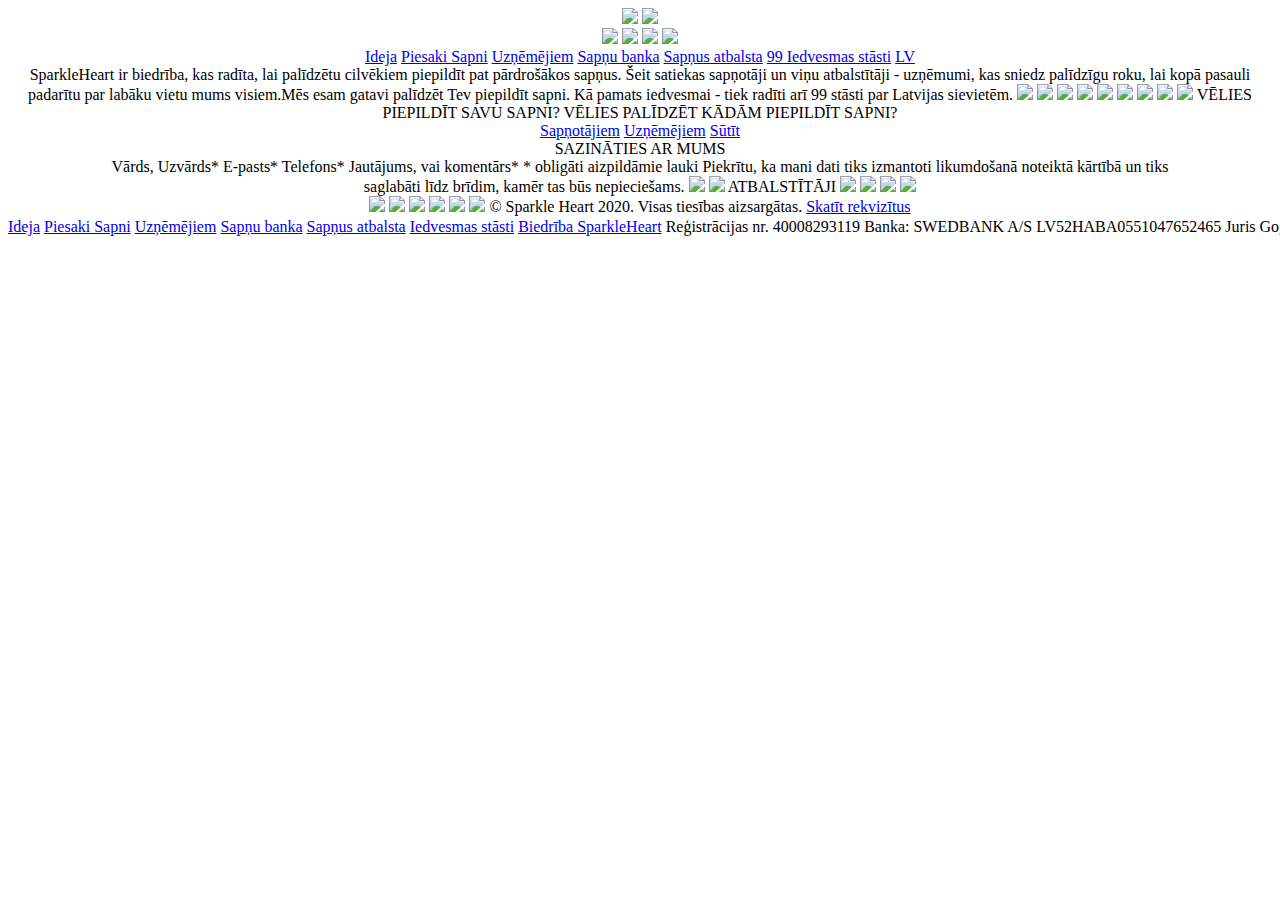
==== index.html @ dd28298d "Add files via upload" ====
<!DOCTYPE html>
<html>
<head>
    <meta charset="utf-8">
    <meta http-equiv="X-UA-Compatible" content="IE=edge">
    <title>Romāns Šardakovs</title>
    <meta name="viewport" content="width=device-width, initial-scale=1.0, maximum-scale=1.0">
    <link rel="shortcut icon" href="assets\img\favicon.ico">
    <link rel="stylesheet" type="text/css" media="screen" href="assets\css\style.css">
    <script src="assets\js\theme.js"></script>
</head>
<body>
    <center>
        <div class="container">
            
            <img id="video_img" src="assets\img\Sparkle_Video_1.png">
            <img id="top-ripped-rectangle" src="assets\img\vectors\Union.png">
            <div class="circle" id="circle_on_video"></div>
            <img id="vector-on-video" src="assets\img\vectors\Vector.png">
            <img id="black-logo" src="assets\img\BlackLogo 3.png">
            <img id="menu" src="assets\img\vectors\menu_tablet.png">
            <img id="cross" src="assets\img\vectors\cross.png">

            <div onClick="return false;">
                <a class="top-links" id="ideja" href="#"> Ideja</a>
                <a class="top-links" id="piesaki-sapni" href="#"> Piesaki Sapni</a>
                <a class="top-links" id="uznemejiem" href="#"> Uzņēmējiem</a>
                <a class="top-links" id="sapnu-banka" href="#"> Sapņu banka</a>
                <a class="top-links" id="sapnus-atbalsta" href="#"> Sapņus atbalsta</a>
                <a class="top-links" id="iedvesmas-stasti" href="#"> 99 Iedvesmas stāsti</a>
                <a class="top-links" id="lv" href="#"> LV</a>
            </div>

            <h id="long-text" class="montserrat-500"> SparkleHeart ir biedrība, kas radīta, lai palīdzētu cilvēkiem piepildīt pat
                pārdrošākos sapņus. Šeit satiekas sapņotāji un viņu atbalstītāji -
                uzņēmumi, kas sniedz palīdzīgu roku, lai kopā pasauli padarītu par
                labāku vietu mums visiem.Mēs esam gatavi palīdzēt Tev piepildīt sapni.
                Kā pamats iedvesmai - tiek radīti arī 99 stāsti par Latvijas sievietēm.
            </h>

            <img id="zanda-1" src="assets\img\Zanda_1.png">
            <img id="sibilla-4" src="assets\img\Sibilla_4.png">
            <img id="brinuma-meita-15" src="assets\img\Brinuma_meita-15.png">
            <img id="alina-1-1" src="assets\img\Alina_1_1.png">
            <img id="anda-2-1" src="assets\img\Anda_2_1.png">
            <img id="mobile-ripped-6-7" src="assets\img\mobile_ripped_6_7.png">
            <img id="mobile-ripped-6-8" src="assets\img\mobile_ripped_6_8.png">
            <img id="ripped-6-8" src="assets\img\ripped_6_8.png">
            <img id="ripped-6-7" src="assets\img\ripped_6_7.png">

            <h class="oswald-500" id="top-button-text-1">
                VĒLIES PIEPILDĪT SAVU SAPNI?</h>
            <h class="oswald-500" id="top-button-text-2">
                VĒLIES PALĪDZĒT KĀDĀM PIEPILDĪT SAPNI?</h>

            <div class="circle" id="left-circle-1"></div>
            <div class="circle" id="left-circle-2"></div>
            <div id="left-rectangle"></div>

            <div class="circle" id="right-circle-1"></div>
            <div class="circle" id="right-circle-2"></div>
            <div id="right-rectangle"></div>

            <div class="circle" id="down-circle-1"></div>
            <div class="circle" id="down-circle-2"></div>
            <div id="down-rectangle"></div>

            <div onClick="return false;">
                <a class="montserrat-500" id="text-left-button" href="#"> Sapņotājiem</a>
                <a class="montserrat-500" id="text-right-button" href="#"> Uzņēmējiem</a>
                <a class="montserrat-500" id="text-small-button" href="#"> Sūtīt</a>
            </div>

            <h class="oswald-500" id="contact"> SAZINĀTIES AR MUMS</h>

            <div id="rectangle-33"></div>
            <div id="rectangle-34"></div>
            <div id="rectangle-34-long"></div>
            <div id="rectangle-35"></div>
            <div id="rectangle-44"></div>

            <h class="montserrat-500" id="name" > Vārds, Uzvārds*</h>
            <h class="montserrat-500" id="e-mail" > E-pasts*</h>
            <h class="montserrat-500" id="phone" > Telefons*</h>
            <h class="montserrat-500" id="comment" > Jautājums, vai komentārs*</h>
            <h class="montserrat-500" id="mandatory-fields" > * obligāti aizpildāmie lauki</h>
            <h class="montserrat-500" id="data" > Piekrītu, ka mani dati tiks izmantoti likumdošanā noteiktā kārtībā un tiks<br>
                saglabāti līdz brīdim, kamēr tas būs nepieciešams.</h>

            <img id="mobile-subtract" src="assets\img\vectors\mobile_subtract.png">
            <img id="subtract" src="assets\img\vectors\Subtract.png">
            <h class="oswald-500" id="down-text"> ATBALSTĪTĀJI</h>

            <img id="down-logo-1" src="assets\img\getlogo_1.png">
            <img id="down-logo-2" src="assets\img\vectors\Group_logo.png">
            <img id="down-logo-3" src="assets\img\logo1_1.png">
            <img id="down-logo-4" src="assets\img\Citybee-logo 1.png">

            <footer class="mobile-footer">
                <img id="footer-union" src="assets\img\vectors\footer_Union.png">
                <img id="tablet-footer-union" src="assets\img\vectors\tablet_footer_union.png">
                <img id="mobile-footer-union" src="assets\img\vectors\mobile_footer_union.png">
                <img id="footer-logo" src="assets\img\GoldenV2Logo_3.png">
                <img id="tablet-footer-logo" src="assets\img\GoldenV2Logo_3_tablet.png">
                <img id="mobile-footer-logo" src="assets\img\GoldenV2Logo_3_mobile.png">
                <h class="montserrat-500" id="footer-rights"> © Sparkle Heart 2020. Visas tiesības aizsargātas.</h>
                <a class="right-footer" id="props" href="#">Skatīt rekvizītus</a>

                <div onClick="return false;" style="white-space: nowrap;">
                    <a class="footer-links" id="footer-ideja" href="#"> Ideja</a>
                    <a class="footer-links" id="footer-piesaki-sapni" href="#"> Piesaki Sapni</a>
                    <a class="footer-links" id="footer-uznemejiem" href="#"> Uzņēmējiem</a>
                    <a class="footer-links" id="footer-sapnu-banka" href="#"> Sapņu banka</a>
                    <a class="footer-links" id="footer-sapnus-atbalsta" href="#"> Sapņus atbalsta</a>
                    <a class="footer-links" id="footer-iedvesmas-stasti" href="#"> Iedvesmas stāsti</a>

                    <a class="mid-footer" id="sparkleheart" href="#"> Biedrība SparkleHeart</a>
                    <h class="mid-footer" id="registration"> Reģistrācijas nr. 40008293119</h>
                    <h class="mid-footer" id="bank"> Banka: SWEDBANK A/S</h>
                    <h class="mid-footer" id="bank-account"> LV52HABA0551047652465</h>

                    <h class="right-footer" id="juris"> Juris Gogulis</h>
                    <h class="right-footer" id="footer-e-mail"> juris.gogulis@sparkleheart.org</h>
                    <h class="right-footer" id="footer-phone"> +37126890034</h>
                    <a class="right-footer" id="adress" href="#"> Biķernieku iela 24a - 5, LV-1006</a>
                    <a class="right-footer" id="politics" href="#"> Privātuma politika</a>

                    <a href="#"><img id="facebook" src="assets\img\vectors\desktop_facebook.png"></a>
                    <a href="#"><img id="instagram" src="assets\img\vectors\desktop_instagram.png"></a>
                    <a href="#"><img id="tablet-facebook" src="assets\img\vectors\tablet_facebook.png"></a>
                    <a href="#"><img id="tablet-instagram" src="assets\img\vectors\tablet_instagram.png"></a>
                </div>

            </footer>
        </div>
    </center>
</body>
</html>
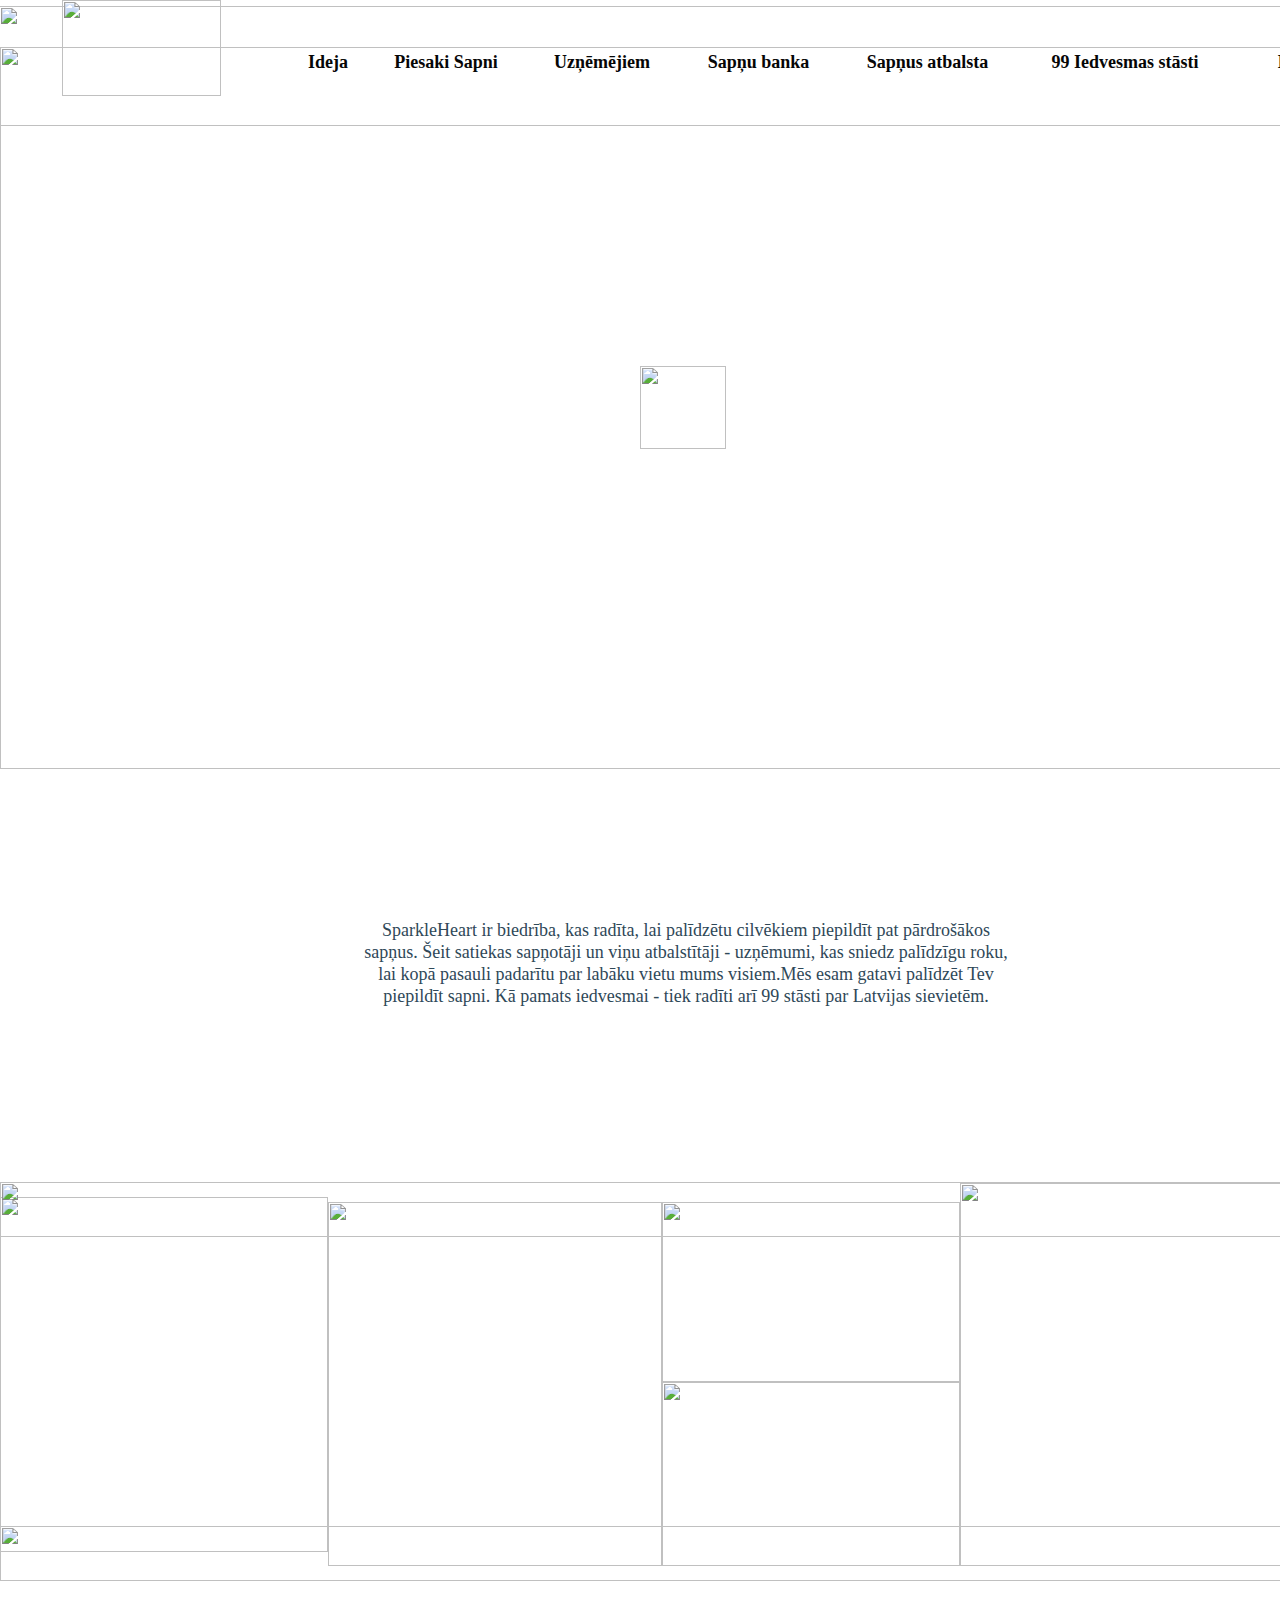
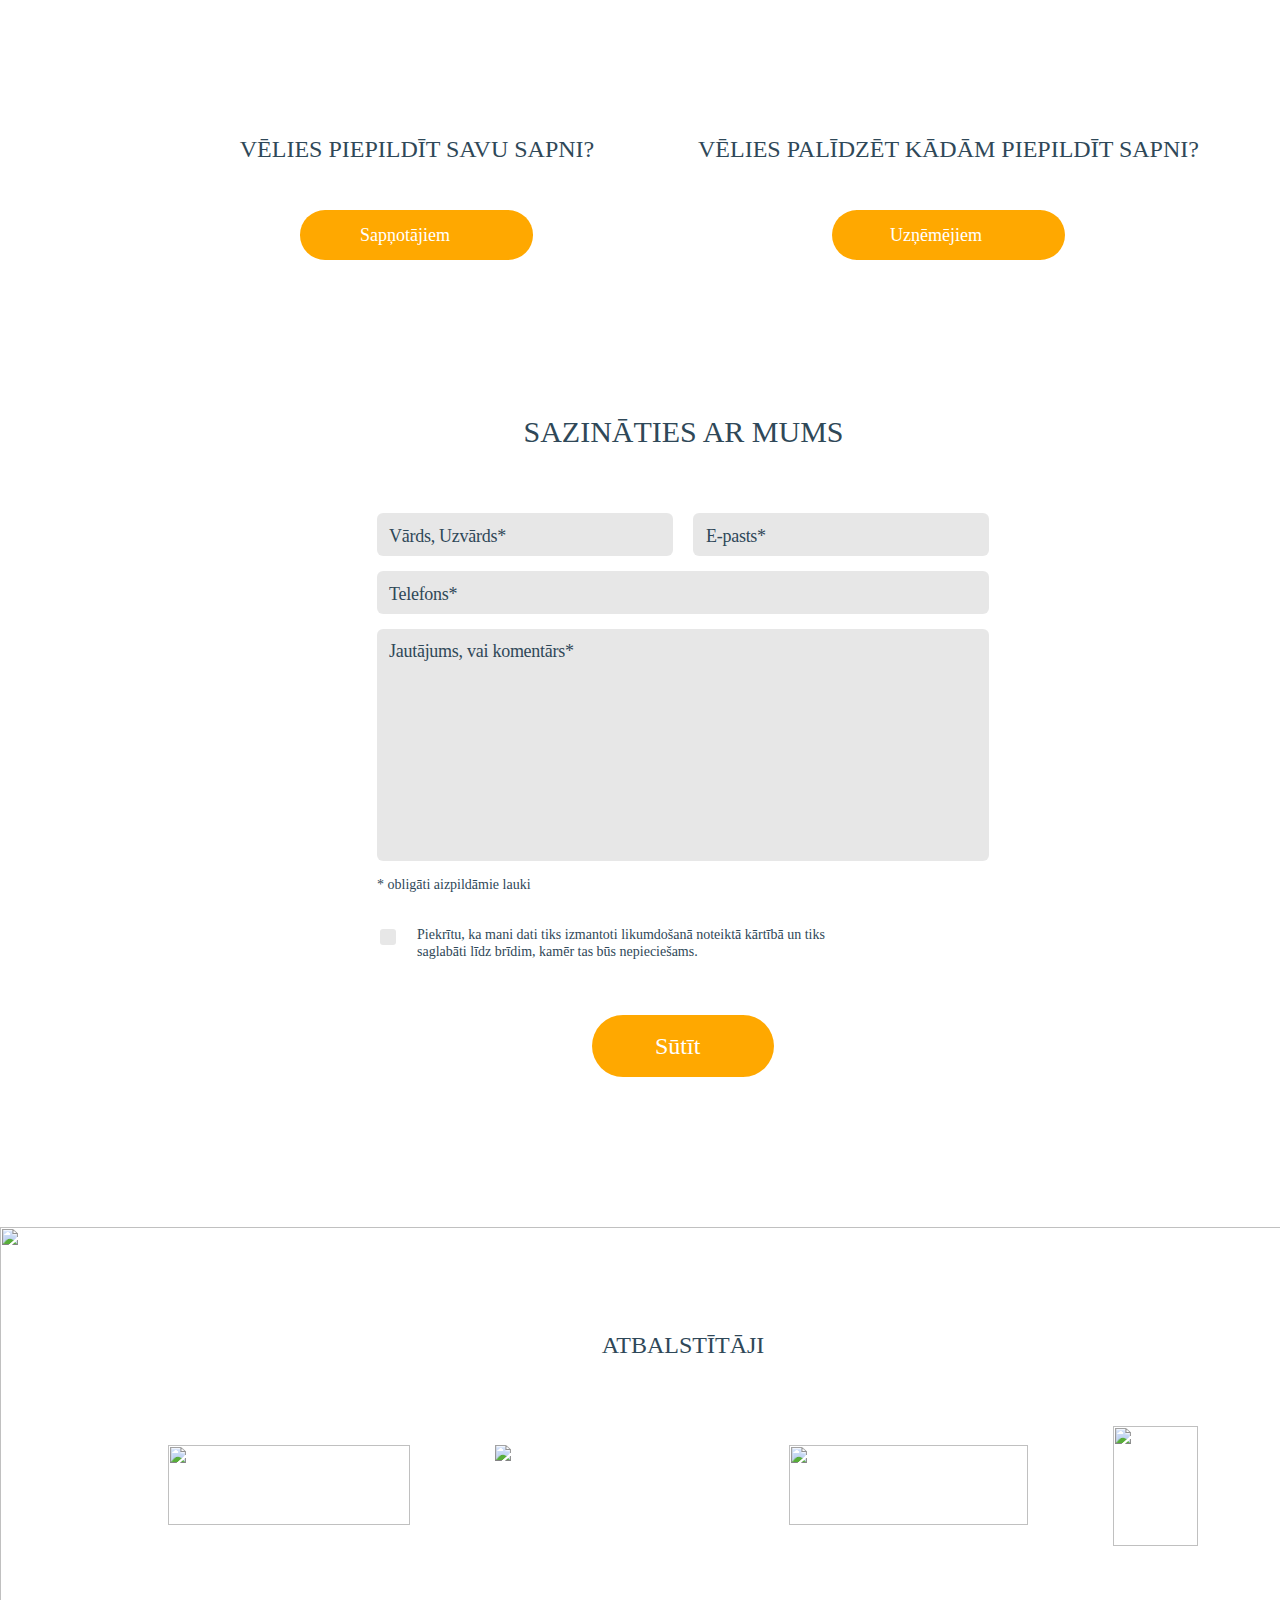
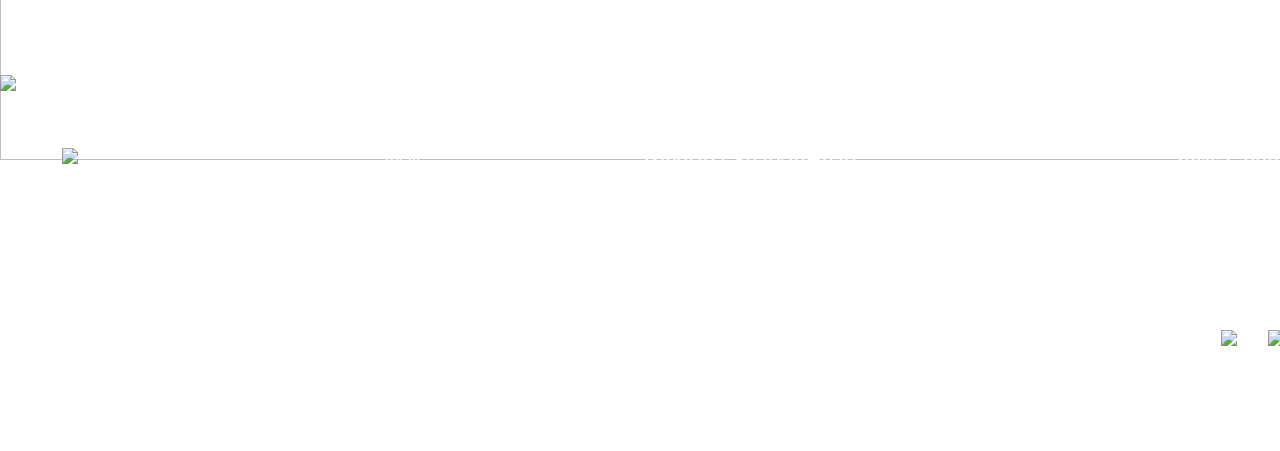
==== commit 05d74c36: "Update index.html" ====
--- a/index.html
+++ b/index.html
@@ -6,7 +6,7 @@
     <title>Romāns Šardakovs</title>
     <meta name="viewport" content="width=device-width, initial-scale=1.0, maximum-scale=1.0">
     <link rel="shortcut icon" href="assets\img\favicon.ico">
-    <link rel="stylesheet" type="text/css" media="screen" href="assets\css\style.css">
+    <link rel="stylesheet" type="text/css" media="screen" href="style.css">
     <script src="assets\js\theme.js"></script>
 </head>
 <body>
@@ -135,4 +135,4 @@
         </div>
     </center>
 </body>
-</html>+</html>
--- a/style.css
+++ b/style.css
@@ -0,0 +1,2322 @@
+/** {
+  background: #000 !important;
+  color: #0f0 !important;
+  outline: solid #f00 1px !important;
+}
+*/
+@font-face{
+    font-family: Montserrat;
+    src: url('Montserrat-VariableFont_wght.ttf') format('truetype');
+    font-weight: 400;
+}
+
+@font-face{
+    font-family: Oswald;
+    src: url('Oswald-VariableFont_wght.ttf') format('truetype');
+    font-weight: 500;
+}
+
+html,body{
+    margin: 0;
+    padding: 0;
+}
+
+.montserrat-500{
+    font-family: 'Montserrat';
+    font-style: normal;
+    font-weight: 500;
+}
+
+.oswald-500{
+    font-family: 'Oswald';
+    font-style: normal;
+    font-weight: 500;
+}
+
+.circle{
+    border-radius: 50%;
+    background: #FFA800;
+}
+
+a{
+    text-decoration: none;
+    color: #060606;
+}
+
+.container{
+    position: relative;
+    width: 1366px;
+    height: 3651px;
+    background: #FFFFFF;
+
+    overflow-x: hidden;
+}
+
+footer{
+    position: absolute;
+    width: 1366px;
+    height: 376px;
+    left: 0px;
+    top: 3275px;
+}
+
+#black-logo{
+    position: absolute;
+    width: 159px;
+    height: 96px;
+    left: 62px;
+}
+
+#menu{
+    display: none;
+}
+
+#cross{
+    display: none;
+}
+
+.top-links{
+    position: absolute;
+    top: 51px;
+
+    font-family: 'Montserrat';
+    font-style: normal;
+    font-weight: bold;
+    font-size: 18px;
+    line-height: 22px;
+
+    color: #060606;
+}
+
+#ideja{
+    width: 46px;
+    height: 24px;
+    left: 305px;
+}
+
+#piesaki-sapni{
+    width: 130px;
+    height: 24px;
+    left: 381px;
+}
+
+#uznemejiem{
+    width: 120px;
+    height: 24px;
+    left: 542px;
+}
+
+#sapnu-banka{
+    width: 123px;
+    height: 45px;
+    left: 697px;
+}
+
+#sapnus-atbalsta{
+    width: 153px;
+    height: 45px;
+    left: 851px;
+}
+
+#iedvesmas-stasti{
+    width: 188px;
+    height: 29px;
+    left: 1031px;
+}
+
+#lv{
+    width: 29px;
+    height: 29px;
+    left: 1275px;
+}
+
+#video_img{
+    position: absolute;
+    width: 1366px;
+    height: 722px;
+    left: 0px;
+    top: 47px;
+}
+
+#top-ripped-rectangle{
+    position: absolute;
+    width: 1367px;
+    height: 120px;
+    left: -1px;
+    top: 5.8px;
+}
+
+#circle_on_video{
+    position: absolute;
+    width: 80px;
+    height: 80px;
+    left: 643px;
+    top: 368px;
+
+    background: #FFFFFF;
+}
+
+#vector-on-video{
+    position: absolute;
+    width: 86px;
+    height: 83px;
+    left: 640px;
+    top: 366px;
+}
+
+#long-text{
+
+
+    position: absolute;
+    width: 654px;
+    height: 114px;
+    left: 359px;
+    top: 919px;
+
+    font-weight: 400;
+    font-size: 18px;
+    line-height: 22px;
+    text-align: center;
+
+    color: #2F4858;
+}
+
+#zanda-1{
+    position: absolute;
+    width: 328px;
+    height: 355px;
+    left: 0px;
+    top: 1197px;
+}
+
+#sibilla-4{
+    position: absolute;
+    width: 334px;
+    height: 364px;
+    left: 328px;
+    top: 1202px;
+}
+
+#brinuma-meita-15{
+    position: absolute;
+    width: 298px;
+    height: 180px;
+    left: 662px;
+    top: 1202px;
+}
+
+#alina-1-1{
+    position: absolute;
+    width: 298px;
+    height: 184px;
+    left: 662px;
+    top: 1382px;
+}
+
+#anda-2-1{
+    position: absolute;
+    width: 406px;
+    height: 383px;
+    left: 960px;
+    top: 1183px;
+}
+
+#mobile-ripped-6-7{
+    display: none;
+}
+
+#mobile-ripped-6-8{
+    display: none;
+}
+
+#ripped-6-7{
+    position: absolute;
+    width: 1366px;;
+    height: 55px;
+    left: 0px;
+    top: 1182.2px;
+}
+
+#ripped-6-8{
+    position: absolute;
+    width: 1366px;
+    height: 55px;
+    left: 0px;
+    top: 1526px;
+}
+
+/*VĒLIES PIEPILDĪT SAVU SAPNI?*/
+#top-button-text-1{
+    position: absolute;
+    width: 394px;
+    height: 29px;
+    left: 220px;
+    top: 1731px;
+
+    font-size: 24px;
+    line-height: 36px;
+    text-align: center;
+
+    color: #2F4858;
+}
+
+/*VĒLIES PALĪDZĒT KĀDĀM PIEPILDĪT SAPNI?*/
+#top-button-text-2{
+    white-space: nowrap;
+
+    position: absolute;
+    width: 500px;
+    height: 29px;
+    left: 698px;
+    top: 1731px;
+
+    font-size: 24px;
+    line-height: 36px;
+    text-align: center;
+
+    color: #2F4858;
+}
+
+#left-circle-1{
+    position: absolute;
+    width: 50.33px;
+    height: 50px;
+    left: 300px;
+    top: 1810px;
+}
+
+#left-circle-2{
+    position: absolute;
+    width: 50.33px;
+    height: 50px;
+    left: 482.67px;
+    top: 1810px;
+}
+
+#left-rectangle{
+    position: absolute;
+    width: 182.67px;
+    height: 50px;
+    left: 325.17px;
+    top: 1810px;
+
+    background: #FFA800;
+}
+
+#right-circle-1{
+    position: absolute;
+    width: 49.99px;
+    height: 50px;
+    left: 832px;
+    top: 1810px;
+}
+
+#right-circle-2{
+    position: absolute;
+    width: 49.99px;
+    height: 50px;
+    left: 1015.01px;
+    top: 1810px;
+}
+
+#right-rectangle{
+    position: absolute;
+    width: 184.63px;
+    height: 50px;
+    left: 856.19px;
+    top: 1810px;
+
+    background: #FFA800;
+}
+
+#down-circle-1{
+    position: absolute;
+    width: 62px;
+    height: 62px;
+    left: 592px;
+    top: 2615px;
+}
+
+#down-circle-2{
+    position: absolute;
+    width: 62px;
+    height: 62px;
+    left: 712px;
+    top: 2615px;
+}
+
+#down-rectangle{
+    position: absolute;
+    width: 121px;
+    height: 62px;
+    left: 623px;
+    top: 2615px;
+
+    background: #FFA800;
+}
+
+/*Sapņotājiem*/
+#text-left-button{
+    position: absolute;
+    width: 233px;
+    height: 50px;
+    left: 360px;
+    top: 1810px;
+
+    font-size: 18px;
+    line-height: 22px;
+    display: flex;
+    align-items: center;
+    text-align: center;
+
+    color: #FFFFFF;
+}
+
+/*Uzņēmējiem*/
+#text-right-button{
+    position: absolute;
+    width: 233px;
+    height: 50px;
+    left: 890px;
+    top: 1810px;
+
+    font-size: 18px;
+    line-height: 22px;
+    display: flex;
+    align-items: center;
+    text-align: center;
+
+    color: #FFFFFF;
+}
+
+/*Sūtīt*/
+#text-small-button{
+    position: absolute;
+    width: 182px;
+    height: 62px;
+    left: 655px;
+    top: 2615px;
+
+    font-size: 24px;
+    line-height: 29px;
+    display: flex;
+    align-items: center;
+    text-align: center;
+
+    color: #FFFFFF;
+}
+
+/*SAZINĀTIES AR MUMS*/
+#contact{
+    position: absolute;
+    width: 819px;
+    height: 48px;
+    left: 274px;
+    top: 2010px;
+
+    font-size: 30px;
+    line-height: 44px;
+    text-align: center;
+
+    color: #2F4858;
+}
+
+#rectangle-33{
+    position: absolute;
+    width: 296px;
+    height: 43px;
+    left: 377px;
+    top: 2113px;
+
+    background: rgba(196, 196, 196, 0.4);
+    border-radius: 6px;
+}
+
+#rectangle-34{
+    position: absolute;
+    width: 296px;
+    height: 43px;
+    left: 693px;
+    top: 2113px;
+
+    background: rgba(196, 196, 196, 0.4);
+    border-radius: 6px;
+}
+
+#rectangle-34-long{
+    position: absolute;
+    width: 612px;
+    height: 43px;
+    left: 377px;
+    top: 2171px;
+
+    background: rgba(196, 196, 196, 0.4);
+    border-radius: 6px;
+}
+
+#rectangle-35{
+    position: absolute;
+    width: 612px;
+    height: 232px;
+    left: 377px;
+    top: 2229px;
+
+    background: rgba(196, 196, 196, 0.4);
+    border-radius: 6px;
+}
+
+/*Vārds, Uzvārds*/
+#name{
+    position: absolute;
+    width: 270px;
+    height: 20px;
+    left: 389px;
+    top: 2126px;
+
+    font-weight: 400;
+    font-size: 18px;
+    line-height: 22px;
+    display: flex;
+    align-items: center;
+    letter-spacing: -0.015em;
+
+    color: #2F4858;
+}
+
+/*E-pasts*/
+#e-mail{
+    position: absolute;
+    width: 270px;
+    height: 20px;
+    left: 706px;
+    top: 2126px;
+
+    font-weight: 400;
+    font-size: 18px;
+    line-height: 22px;
+    display: flex;
+    align-items: center;
+    letter-spacing: -0.015em;
+
+    color: #2F4858;
+}
+
+/*Telefons*/
+#phone{
+    position: absolute;
+    width: 573px;
+    height: 20px;
+    left: 389px;
+    top: 2184px;
+
+    font-weight: 400;
+    font-size: 18px;
+    line-height: 22px;
+    display: flex;
+    align-items: center;
+    letter-spacing: -0.015em;
+
+    color: #2F4858;
+}
+
+/*Jautājums, vai komentārs*/
+#comment{
+    position: absolute;
+    width: 587px;
+    height: 20px;
+    left: 389px;
+    top: 2241px;
+
+    font-weight: 400;
+    font-size: 18px;
+    line-height: 22px;
+    display: flex;
+    align-items: center;
+    letter-spacing: -0.015em;
+
+    color: #2F4858;
+}
+
+/*obligāti aizpildāmie lauki*/
+#mandatory-fields{
+    position: absolute;
+    width: 612px;
+    height: 25px;
+    left: 377px;
+    top: 2476px;
+    text-align: left;
+
+    font-weight: 400;
+    font-size: 14px;
+    line-height: 17px;
+
+    color: #2F4858;
+}
+
+/*Piekrītu, ka mani dati tiks izmantoti likumdošanā noteiktā kārtībā un tiks saglabāti līdz brīdim, kamēr tas būs nepieciešams.*/
+#data{
+    position: absolute;
+    width: 572px;
+    height: 39px;
+    left: 417px;
+    top: 2526px;
+    text-align: left;
+
+    font-weight: 400;
+    font-size: 14px;
+    line-height: 17px;
+
+    color: #2F4858;
+}
+
+#rectangle-44{
+    position: absolute;
+    width: 16px;
+    height: 16px;
+    left: 380px;
+    top: 2529px;
+
+    background: #E7E7E7;
+    border-radius: 3px;
+}
+
+#mobile-subtract{
+    display: none;
+}
+
+#subtract{
+    position: absolute;
+    width: 1366px;
+    height: 533.32px;
+    left: 0px;
+    top: 2827px;
+}
+
+/*ATBALSTĪTĀJI*/
+#down-text{
+    position: absolute;
+    width: 394px;
+    height: 29px;
+    left: 486px;
+    top: 2927px;
+
+    font-size: 24px;
+    line-height: 36px;
+    text-align: center;
+
+    color: #2F4858;
+}
+
+#down-logo-1{
+    position: absolute;
+    width: 241.95px;
+    height: 80px;
+    left: 168px;
+    top: 3045px;
+}
+
+#down-logo-2{
+    position: absolute;
+    left: 495px;
+    top: 3045px;
+}
+
+#down-logo-3{
+    position: absolute;
+    width: 84.77px;
+    height: 120px;
+    left: 1113px;
+    top: 3026px;
+}
+
+#down-logo-4{
+    position: absolute;
+    width: 238.96px;
+    height: 80px;
+    left: 789px;
+    top: 3045px;
+}
+
+#footer-union{
+    position: absolute;
+    left: 0%;
+    right: 0%;
+    top: 0%;
+    bottom: 0%;
+}
+
+#tablet-footer-union{
+    display: none;
+}
+
+#tablet-footer-logo{
+    display: none;
+}
+
+#mobile-footer-union{
+    display: none;
+}
+
+#mobile-footer-logo{
+    display: none;
+}
+
+#footer-logo{
+    position: absolute;
+    left: 4.54%;
+    right: 82.14%;
+    top: 19.41%;
+    bottom: 32.18%;
+}
+
+#props{
+    display: none;
+}
+
+/*© SparkleHeart 2020. Visas tiesības aizsargātas*/
+#footer-rights{
+    position: absolute;
+    left: 4.54%;
+    right: 82.14%;
+    top: 86.44%;
+    bottom: 3.46%;
+    text-align: left;
+
+    font-size: 14px;
+    line-height: 17px;
+
+    color: #FFFFFF;
+}
+
+.footer-links{
+    position: absolute;
+    left: 28%;
+    right: 70%;
+
+    font-family: 'Montserrat';
+    font-style: normal;
+    font-weight: 500;
+    font-size: 18px;
+    line-height: 22px;
+
+    color: #FFFFFF;
+}
+
+#footer-ideja{
+    left: 28.11%;
+    top: 18.88%;
+    bottom: 74.73%;
+}
+
+#footer-piesaki-sapni{
+    top: 30.85%;
+    bottom: 62.77%;
+}
+
+#footer-uznemejiem{
+    top: 42.82%;
+    bottom: 50.8%;
+}
+
+#footer-sapnu-banka{
+    top: 53.72%;
+    bottom: 34.31%;
+}
+
+#footer-sapnus-atbalsta{
+    top: 65.43%;
+    bottom: 22.61%;
+}
+
+#footer-iedvesmas-stasti{
+    top: 77.39%;
+    bottom: 14.89%;
+}
+
+.mid-footer{
+    position: absolute;
+    font-family: 'Montserrat';
+    font-style: normal;
+    font-weight: 500;
+    font-size: 18px;
+    line-height: 22px;
+
+    color: #FFFFFF;
+}
+
+/*Biedrība SparkleHeart*/
+#sparkleheart{
+    left: 47%;
+    right: 37.1%;
+    top: 18.62%;
+    bottom: 75%;
+
+    font-size: 24px;
+    line-height: 29px;
+}
+
+/*Reģistrācijas nr. 40008293119*/
+#registration{
+    left: 47.1%;
+    right: 37.1%;
+    top: 30.85%;
+    bottom: 62.77%;
+}
+
+/*Banka: SWEDBANK A/S*/
+#bank{
+    left: 46.8%;
+    right: 37.1%;
+    top: 39.89%;
+    bottom: 53.99%;
+}
+
+/*LV52HABA0551047652465*/
+#bank-account{
+    left: 47.1%;
+    right: 36%;
+    top: 48.4%;
+    bottom: 46.54%;
+}
+
+.right-footer{
+    position: absolute;
+
+    font-family: 'Montserrat';
+    font-style: normal;
+    font-weight: 500;
+    font-size: 18px;
+    line-height: 22px;
+    text-align: right;
+
+    color: #FFFFFF;
+}
+
+#juris{
+    left: 81.99%;
+    right: 4.69%;
+    top: 18.88%;
+    bottom: 69.15%;
+
+    font-size: 24px;
+    line-height: 29px;
+}
+
+#footer-e-mail{
+    left: 66.47%;
+    right: 4.75%;
+    top: 30.8%;
+    bottom: 63.3%;
+
+    font-size: 18.3px;
+}
+
+#footer-phone{
+    left: 86%;
+    right: 4.69%;
+    top: 39.89%;
+    bottom: 54.52%;
+
+    display: flex;
+    align-items: flex-end;
+}
+
+#adress{
+    left: 74.9%;
+    right: 4.69%;
+    top: 48.14%;
+    bottom: 46.01%;
+
+    font-size: 18.3px;
+
+    display: flex;
+    align-items: center;
+    text-align: right;
+}
+
+/*Privātuma politika*/
+#politics{
+    left: 81.55%;
+    right: 4.54%;
+    top: 90.96%;
+    bottom: 5.32%;
+
+    font-size: 14px;
+    line-height: 17px;
+}
+
+#facebook{
+    position: absolute;
+    left: 89.39%;
+    right: 9.3%;
+    top: 67.82%;
+    bottom: 22.61%;
+}
+
+#instagram{
+    position: absolute;
+    left: 92.83%;
+    right: 4.54%;
+    top: 67.82%;
+    bottom: 22.61%;
+}
+
+#tablet-facebook{
+    display: none;
+}
+
+#tablet-instagram{
+    display: none;
+}
+
+@media only screen and (max-width: 768px) {
+
+.container{
+    position: relative;
+    width: 768px;
+    height: 3021px;
+    background: #FFFFFF;
+
+    overflow-x: hidden;
+}
+
+footer{
+    position: absolute;
+    width: 768px;
+    height: 3021px;
+    left: 0px;
+    top: 0%;
+}
+
+#black-logo{
+    position: absolute;
+    width: 128px;
+    height: 82px;
+    left: 80px;
+    top: 0px;
+}
+
+.top-links{
+    display: none;
+}
+
+#cross{
+    display: none;
+}
+
+#menu{
+    position: absolute;
+    left: 86.33%;
+    right: 10.44%;
+    top: 1.16%;
+    bottom: 98.18%;
+
+    display: block;
+}
+
+#video_img{
+    position: absolute;
+    width: 768px;
+    height: 406px;
+    left: 0px;
+    top: 71px;
+}
+
+#top-ripped-rectangle{
+    position: absolute;
+    width: 1092.8px;
+    height: 74.01px;
+    left: -281.2px;
+    top: 25px;
+}
+
+#circle_on_video{
+    position: absolute;
+    width: 80px;
+    height: 80px;
+    left: 344px;
+    top: 235px;
+
+    background: #FFFFFF;
+}
+
+#vector-on-video{
+    position: absolute;
+    width: 86px;
+    height: 83px;
+    left: 341px;
+    top: 233px;
+}
+
+#long-text{
+    position: absolute;
+    width: 608px;
+    height: 140px;
+    left: 80px;
+    top: 627px;
+
+
+    font-weight: 400;
+    font-size: 18px;
+    line-height: 22px;
+    display: flex;
+    align-items: center;
+    text-align: center;
+
+    color: #2F4858;
+}
+
+#zanda-1{
+    position: absolute;
+    width: 184px;
+    height: 200px;
+    left: 0px;
+    top: 925px;
+}
+
+#sibilla-4{
+    position: absolute;
+    width: 188px;
+    height: 206px;
+    left: 184px;
+    top: 927px;
+}
+
+#brinuma-meita-15{
+    position: absolute;
+    width: 167px;
+    height: 102px;
+    left: 372px;
+    top: 927px;
+}
+
+#alina-1-1{
+    position: absolute;
+    width: 167px;
+    height: 104px;
+    left: 372px;
+    top: 1029px;
+}
+
+#anda-2-1{
+    position: absolute;
+    width: 229px;
+    height: 216px;
+    left: 539px;
+    top: 917px;
+}
+
+#ripped-6-7{
+    position: absolute;
+    width: 768px;
+    height: 31px;
+    left: 0px;
+    top: 917px;
+}
+
+#ripped-6-8{
+    position: absolute;
+    width: 768px;
+    height: 31px;
+    left: 0px;
+    top: 1110px;
+}
+
+/*VĒLIES PIEPILDĪT SAVU SAPNI?*/
+#top-button-text-1{
+    position: absolute;
+    width: 233px;
+    height: 29px;
+    left: 455px;
+    top: 1291px;
+
+    font-size: 18px;
+    line-height: 27px;
+    text-align: center;
+
+    color: #2F4858;
+}
+
+/*VĒLIES PALĪDZĒT KĀDĀM PIEPILDĪT SAPNI?*/
+#top-button-text-2{
+    position: absolute;
+    width: 233px;
+    height: 54px;
+    left: 80px;
+    top: 1291px;
+
+    font-size: 18px;
+    line-height: 27px;
+    text-align: center;
+
+    color: #2F4858;
+}
+
+#left-circle-1{
+    position: absolute;
+    width: 50.33px;
+    height: 50px;
+    left: 80px;
+    top: 1395px;
+}
+
+#left-circle-2{
+    position: absolute;
+    width: 50.33px;
+    height: 50px;
+    left: 262.67px;
+    top: 1395px;
+}
+
+#left-rectangle{
+    position: absolute;
+    width: 182.67px;
+    height: 50px;
+    left: 105.17px;
+    top: 1395px;
+
+    background: #FFA800;
+}
+
+#right-circle-1{
+    position: absolute;
+    width: 49.99px;
+    height: 50px;
+    left: 455px;
+    top: 1395px;
+}
+
+#right-circle-2{
+    position: absolute;
+    width: 49.99px;
+    height: 50px;
+    left: 638.01px;
+    top: 1395px;
+}
+
+#right-rectangle{
+    position: absolute;
+    width: 184.63px;
+    height: 50px;
+    left: 479.19px;
+    top: 1395px;
+
+    background: #FFA800;
+}
+
+#down-circle-1{
+    position: absolute;
+    width: 62px;
+    height: 62px;
+    left: 292px;
+    top: 2163px;
+}
+
+#down-circle-2{
+    position: absolute;
+    width: 62px;
+    height: 62px;
+    left: 412px;
+    top: 2163px;
+}
+
+#down-rectangle{
+    position: absolute;
+    width: 121px;
+    height: 62px;
+    left: 323px;
+    top: 2163px;
+
+    background: #FFA800;
+}
+
+/*Sapņotājiem*/
+#text-left-button{
+    position: absolute;
+    width: 233px;
+    height: 50px;
+    left: 140px;
+    top: 1395px;
+
+    font-size: 18px;
+    line-height: 22px;
+    display: flex;
+    align-items: center;
+    text-align: center;
+
+    color: #FFFFFF;
+}
+
+/*Uzņēmējiem*/
+#text-right-button{
+    position: absolute;
+    width: 233px;
+    height: 50px;
+    left: 515px;
+    top: 1395px;
+
+    font-size: 18px;
+    line-height: 22px;
+    display: flex;
+    align-items: center;
+    text-align: center;
+
+    color: #FFFFFF;
+}
+
+/*Sūtīt*/
+#text-small-button{
+    position: absolute;
+    width: 182px;
+    height: 62px;
+    left: 355px;
+    top: 2163px;
+
+    font-size: 24px;
+    line-height: 29px;
+    display: flex;
+    align-items: center;
+    text-align: center;
+
+    color: #FFFFFF;
+}
+
+/*SAZINĀTIES AR MUMS*/
+#contact{
+    position: absolute;
+    width: 268px;
+    height: 35px;
+    left: 250px;
+    top: 1590px;
+
+    font-size: 30px;
+    line-height: 44px;
+    align-items: center;
+    text-align: center;
+
+    color: #2F4858;
+}
+
+#rectangle-33{
+    position: absolute;
+    width: 294.07px;
+    height: 40px;
+    left: 80px;
+    top: 1690px;
+
+    background: rgba(196, 196, 196, 0.4);
+    border-radius: 6px;
+}
+
+#rectangle-34{
+    position: absolute;
+    width: 294.07px;
+    height: 40px;
+    left: 393.93px;
+    top: 1690px;
+
+    background: rgba(196, 196, 196, 0.4);
+    border-radius: 6px;
+}
+
+#rectangle-34-long{
+    position: absolute;
+    width: 608px;
+    height: 40px;
+    left: 80px;
+    top: 1745px;
+
+    background: rgba(196, 196, 196, 0.4);
+    border-radius: 6px;
+}
+
+#rectangle-35{
+    position: absolute;
+    width: 608px;
+    height: 230px;
+    left: 80px;
+    top: 1800px;
+
+    background: rgba(196, 196, 196, 0.4);
+    border-radius: 6px;
+}
+
+/*Vārds, Uzvārds*/
+#name{
+    position: absolute;
+    width: 268.24px;
+    height: 18.6px;
+    left: 91.92px;
+    top: 1702.09px;
+
+    font-weight: 400;
+    font-size: 18px;
+    line-height: 22px;
+    display: flex;
+    align-items: center;
+    letter-spacing: -0.015em;
+
+    color: #2F4858;
+}
+
+/*E-pasts*/
+#e-mail{
+    position: absolute;
+    width: 268.24px;
+    height: 18.6px;
+    left: 406.85px;
+    top: 1702.09px;
+
+    font-weight: 400;
+    font-size: 18px;
+    line-height: 22px;
+    display: flex;
+    align-items: center;
+    letter-spacing: -0.015em;
+
+    color: #2F4858;
+}
+
+/*Telefons*/
+#phone{
+    position: absolute;
+    width: 569px;
+    height: 20px;
+    left: 92px;
+    top: 1757px;
+
+    font-weight: 400;
+    font-size: 18px;
+    line-height: 22px;
+    display: flex;
+    align-items: center;
+    letter-spacing: -0.015em;
+
+    color: #2F4858;
+}
+
+/*Jautājums, vai komentārs*/
+#comment{
+    position: absolute;
+    width: 583px;
+    height: 18px;
+    left: 92px;
+    top: 1812px;
+
+    font-weight: 400;
+    font-size: 18px;
+    line-height: 22px;
+    display: flex;
+    align-items: center;
+    letter-spacing: -0.015em;
+
+    color: #2F4858;
+}
+
+/*obligāti aizpildāmie lauki*/
+#mandatory-fields{
+    position: absolute;
+    width: 608px;
+    height: 19px;
+    left: 80px;
+    top: 2045px;
+
+    text-align: left;
+    font-weight: 400;
+    font-size: 14px;
+    line-height: 17px;
+
+    color: #2F4858;
+}
+
+/*Piekrītu, ka mani dati tiks izmantoti likumdošanā noteiktā kārtībā un tiks saglabāti līdz brīdim, kamēr tas būs nepieciešams.*/
+#data{
+    position: absolute;
+    width: 568px;
+    height: 39px;
+    left: 121px;
+    top: 2074px;
+
+    text-align: left;
+    font-weight: 400;
+    font-size: 14px;
+    line-height: 17px;
+
+    color: #2F4858;
+}
+
+#rectangle-44{
+    position: absolute;
+    width: 16px;
+    height: 16px;
+    left: 80px;
+    top: 2074px;
+
+    background: #E7E7E7;
+    border-radius: 3px;
+}
+
+#subtract{
+    position: absolute;
+    width: 768px;
+    height: 299.85px;
+    left: 0px;
+    top: 2375px;
+}
+
+/*ATBALSTĪTĀJI*/
+#down-text{
+    position: absolute;
+    width: 222px;
+    height: 34px;
+    left: 273px;
+    top: 2431px;
+
+    font-size: 24px;
+    line-height: 36px;
+    text-align: center;
+
+    color: #2F4858;
+}
+
+#down-logo-1{
+    position: absolute;
+    width: 144px;
+    height: 47px;
+    left: 80px;
+    top: 2501px;
+}
+
+#down-logo-2{
+    position: absolute;
+    width: 122px;
+    height: 47px;
+    left: 275px;
+    top: 2501px;
+}
+
+#down-logo-3{
+    position: absolute;
+    width: 49px;
+    height: 71px;
+    left: 639px;
+    top: 2490px;
+}
+
+#down-logo-4{
+    position: absolute;
+    width: 142px;
+    height: 47px;
+    left: 447px;
+    top: 2501px;
+}
+
+#footer-logo{
+    display: none;
+}
+
+.footer-links{
+    display: none;
+}
+
+#footer-union{
+    display: none;
+}
+
+#tablet-footer-union{
+    position: absolute;
+    left: 0%;
+    right: 0%;
+    top: 86.99%;
+    bottom: 0%;
+
+    display: block;
+}
+
+#tablet-footer-logo{
+    position: absolute;
+    left: 10.42%;
+    right: 68.49%;
+    top: 89.31%;
+    bottom: 5.33%;
+
+    display: block;
+}
+
+.mid-footer{
+    display: none;
+}
+
+/*© SparkleHeart 2020. Visas tiesības aizsargātas*/
+#footer-rights{
+    white-space: nowrap;
+
+    position: absolute;
+    left: 10.42%;
+    right: 340%;
+    top: 97.88%;
+    bottom: 1.66%;
+
+    font-size: 16px;
+    line-height: 20px;
+    word-spacing: 1px;
+
+    color: #FFFFFF;
+}
+
+#juris{
+    position: absolute;
+    left: 10.42%;
+    right: 69.4%;
+    top: 95.66%;
+    bottom: 3.34%;
+
+    font-family: 'Montserrat';
+    font-style: normal;
+    font-weight: 500;
+    font-size: 24px;
+    line-height: 29px;
+
+    color: #FFFFFF;
+}
+
+.right-footer{
+    position: absolute;
+
+    font-family: 'Montserrat';
+    font-style: normal;
+    font-weight: 500;
+    font-size: 18px;
+    line-height: 22px;
+    text-align: right;
+
+    color: #FFFFFF;
+}
+
+#footer-e-mail{
+    left: 46.61%;
+    right: 10.55%;
+    top: 90.76%;
+    bottom: 8.44%;
+
+    font-size: 18.3px;
+}
+
+#footer-phone{
+    left: 73%;
+    right: 10.55%;
+    top: 91.89%;
+    bottom: 7.41%;
+
+    display: flex;
+    align-items: flex-end;
+}
+
+#adress{
+    left: 53.1%;
+    right: 10.42%;
+    top: 92.92%;
+    bottom: 6.42%;
+
+    font-size: 18.3px;
+
+    display: flex;
+    align-items: center;
+    text-align: right;
+}
+
+#props{
+    left: 50%;
+    right: 10.42%;
+    top: 93.91%;
+    bottom: 5.33%;
+
+    letter-spacing: 0.5px;
+    font-weight: bold;
+    text-align: right;
+}
+
+/*Privātuma politika*/
+#politics{
+    left: 66.54%;
+    right: 10.55%;
+    top: 97.82%;
+    bottom: 1.66%;
+
+    letter-spacing: 0.1px;
+    font-size: 16px;
+    line-height: 20px;
+    text-align: right;
+}
+
+#facebook{
+    display: none;
+}
+
+#instagram{
+    display: none;
+}
+
+#tablet-facebook{
+    position: absolute;
+    left: 80.21%;
+    right: 18.16%;
+    top: 95.83%;
+    bottom: 3.34%;
+
+    display: block;
+}
+
+#tablet-instagram{
+    position: absolute;
+    left: 86.33%;
+    right: 10.42%;
+    top: 95.83%;
+    bottom: 3.34%;
+
+    display: block;
+}
+}
+
+@media only screen and (max-width: 320px) {
+
+.container{
+    position: relative;
+    width: 320px;
+    height: 2971px;
+    background: #FFFFFF;
+
+    overflow-x: hidden;
+}
+
+.mobile-footer{
+    position: absolute;
+    width: 320px;
+    height: 483px;
+    left: 0px;
+    top: 2488px;
+}
+
+.top-links{
+    display: none;
+}
+
+#black-logo{
+    position: absolute;
+    width: 78px;
+    height: auto;
+    left: 20px;
+    top: 0px;
+}
+
+#menu{
+    display: none;
+}
+
+#cross{
+    position: absolute;
+    width: 15px;
+    height: 15px;
+    left: 285px;
+    top: 18px;
+
+    display: block;
+}
+
+#video_img{
+    position: absolute;
+    width: 320px;
+    height: 169px;
+    left: 0px;
+    top: 49px;
+}
+
+#top-ripped-rectangle{
+    position: absolute;
+    width: 764.28px;
+    height: 67.09px;
+    left: -211px;
+    top: -4px;
+}
+
+#circle_on_video{
+    position: absolute;
+    width: 46.51px;
+    height: 46.51px;
+    left: 136.74px;
+    top: 111.53px;
+
+    background: #FFFFFF;
+}
+
+#vector-on-video{
+    position: absolute;
+    width: 50px;
+    height: 48.26px;
+    left: 135px;
+    top: 110.37px;
+}
+
+#long-text{
+    position: absolute;
+    width: 280px;
+    height: 124px;
+    left: 20px;
+    top: 298px;
+
+    font-weight: 400;
+    font-size: 12px;
+    line-height: 15px;
+    text-align: center;
+
+    color: #2F4858;
+}
+
+#zanda-1{
+    position: absolute;
+    width: 168px;
+    height: 183px;
+    left: 0px;
+    top: 676px;
+}
+
+#sibilla-4{
+    position: absolute;
+    width: 167px;
+    height: 183px;
+    left: 168px;
+    top: 676px;
+}
+
+#brinuma-meita-15{
+    position: absolute;
+    width: 136px;
+    height: 82px;
+    left: 0px;
+    top: 509px;
+}
+
+#alina-1-1{
+    position: absolute;
+    width: 136px;
+    height: 85px;
+    left: 0px;
+    top: 591px;
+}
+
+#anda-2-1{
+    position: absolute;
+    width: 184px;
+    height: 174px;
+    left: 136px;
+    top: 502px;
+}
+
+#ripped-6-7{
+    display: none;
+}
+
+#ripped-6-8{
+    display: none;
+}
+
+#mobile-ripped-6-7{
+    position: absolute;
+    width: 320px;
+    height: 24px;
+    left: 0px;
+    top: 500px;
+
+    display: block;
+}
+
+#mobile-ripped-6-8{
+    position: absolute;
+    width: 320px;
+    height: 25px;
+    left: 0px;
+    top: 834px;
+
+    display: block;
+}
+
+/*VĒLIES PIEPILDĪT SAVU SAPNI?*/
+#top-button-text-1{
+    position: absolute;
+    width: 320px;
+    height: 29px;
+    left: 0px;
+    top: 979px;
+
+
+    font-size: 18px;
+    line-height: 27px;
+    text-align: center;
+
+    color: #2F4858;
+}
+
+/*VĒLIES PALĪDZĒT KĀDĀM PIEPILDĪT SAPNI?*/
+#top-button-text-2{
+    position: absolute;
+    width: 280px;
+    height: 55px;
+    left: 20px;
+    top: 1168px;
+
+    font-size: 18px;
+    line-height: 27px;
+    text-align: center;
+
+    color: #2F4858;
+}
+
+#left-circle-1{
+    position: absolute;
+    width: 50.33px;
+    height: 50px;
+    left: 47px;
+    top: 1038px;
+}
+
+#left-circle-2{
+    position: absolute;
+    width: 50.33px;
+    height: 50px;
+    left: 229.67px;
+    top: 1038px;
+}
+
+#left-rectangle{
+   position: absolute;
+    width: 182.67px;
+    height: 50px;
+    left: 72.17px;
+    top: 1038px;
+
+    background: #FFA800;
+}
+
+#right-circle-1{
+    position: absolute;
+    width: 49.99px;
+    height: 50px;
+    left: 47px;
+    top: 1253px;
+}
+
+#right-circle-2{
+    position: absolute;
+    width: 49.99px;
+    height: 50px;
+    left: 230.01px;
+    top: 1253px;
+}
+
+#right-rectangle{
+    position: absolute;
+    width: 184.63px;
+    height: 50px;
+    left: 71.19px;
+    top: 1253px;
+
+    background: #FFA800;
+}
+
+#down-circle-1{
+    position: absolute;
+    width: 47.69px;
+    height: 47.69px;
+    left: 90px;
+    top: 1924.15px;
+
+}
+
+#down-circle-2{
+    position: absolute;
+    width: 47.69px;
+    height: 47.69px;
+    left: 182.31px;
+    top: 1924.15px;
+}
+
+#down-rectangle{
+    position: absolute;
+    width: 93.08px;
+    height: 47.69px;
+    left: 113.85px;
+    top: 1924.15px;
+
+
+    background: #FFA800;
+}
+
+/*Sapņotājiem*/
+#text-left-button{
+    position: absolute;
+    width: 233px;
+    height: 50px;
+    left: 105px;
+    top: 1038px;
+
+    font-size: 18px;
+    line-height: 22px;
+    display: flex;
+    align-items: center;
+    text-align: center;
+
+    color: #FFFFFF;
+}
+
+/*Uzņēmējiem*/
+#text-right-button{
+    position: absolute;
+    width: 233px;
+    height: 50px;
+    left: 105px;
+    top: 1253px;
+
+    font-size: 18px;
+    line-height: 22px;
+    display: flex;
+    align-items: center;
+    text-align: center;
+
+    color: #FFFFFF;
+}
+
+/*Sūtīt*/
+#text-small-button{
+    position: absolute;
+    width: 140px;
+    height: 48px;
+    left: 140px;
+    top: 1924px;
+
+    font-size: 18px;
+    line-height: 22px;
+    display: flex;
+    align-items: center;
+    text-align: center;
+
+    color: #FFFFFF;
+}
+
+/*SAZINĀTIES AR MUMS*/
+#contact{
+    position: absolute;
+    width: 280px;
+    height: 35px;
+    left: 20px;
+    top: 1423px;
+
+    font-size: 24px;
+    line-height: 36px;
+    text-align: center;
+
+    color: #2F4858;
+}
+
+#rectangle-33{
+    position: absolute;
+    width: 280px;
+    height: 35px;
+    left: 20px;
+    top: 1488px;
+
+    background: rgba(196, 196, 196, 0.4);
+    border-radius: 6px;
+}
+
+#rectangle-34{
+    position: absolute;
+    width: 280px;
+    height: 35px;
+    left: 20px;
+    top: 1533px;
+
+    background: rgba(196, 196, 196, 0.4);
+    border-radius: 6px;
+}
+
+#rectangle-34-long{
+    position: absolute;
+    width: 280px;
+    height: 35px;
+    left: 20px;
+    top: 1578px;
+
+    background: rgba(196, 196, 196, 0.4);
+    border-radius: 6px;
+}
+
+#rectangle-35{
+    position: absolute;
+    width: 280px;
+    height: 150px;
+    left: 20px;
+    top: 1623px;
+
+    background: rgba(196, 196, 196, 0.4);
+    border-radius: 6px;
+}
+
+/*Vārds, Uzvārds*/
+#name{
+    position: absolute;
+    width: 255.41px;
+    height: 16.28px;
+    left: 31.35px;
+    top: 1498.58px;
+
+    font-weight: 400;
+    font-size: 14px;
+    line-height: 17px;
+
+    display: flex;
+    align-items: center;
+    letter-spacing: -0.015em;
+
+    color: #2F4858;
+}
+
+/*E-pasts*/
+#e-mail{
+    position: absolute;
+    width: 255.41px;
+    height: 16.28px;
+    left: 32.3px;
+    top: 1543.58px;
+
+    font-weight: 400;
+    font-size: 14px;
+    line-height: 17px;
+
+    display: flex;
+    align-items: center;
+    letter-spacing: -0.015em;
+
+}
+
+/*Telefons*/
+#phone{
+    position: absolute;
+    width: 208px;
+    height: 20px;
+    left: 32px;
+    top: 1586px;
+
+
+    font-weight: 400;
+    font-size: 14px;
+    line-height: 17px;
+    display: flex;
+    align-items: center;
+    letter-spacing: -0.015em;
+}
+
+/*Jautājums, vai komentārs*/
+#comment{
+    position: absolute;
+    width: 268px;
+    height: 20px;
+    left: 32px;
+    top: 1631px;
+
+    font-weight: 400;
+    font-size: 14px;
+    line-height: 17px;
+    display: flex;
+    align-items: center;
+    letter-spacing: -0.015em;
+
+    color: #2F4858;
+}
+
+/*obligāti aizpildāmie lauki*/
+#mandatory-fields{
+    position: absolute;
+    width: 280px;
+    height: 18px;
+    left: 20px;
+    top: 1783px;
+
+    text-align: left;
+    font-weight: 400;
+    font-size: 12px;
+    line-height: 15px;
+
+    color: #2F4858;
+}
+
+/*Piekrītu, ka mani dati tiks izmantoti likumdošanā noteiktā kārtībā un tiks saglabāti līdz brīdim, kamēr tas būs nepieciešams.*/
+#data{
+    position: absolute;
+    width: 243px;
+    height: 63px;
+    left: 57px;
+    top: 1811px;
+
+    text-align: left;
+    font-weight: 400;
+    font-size: 12px;
+    line-height: 15px;
+
+    color: #2F4858;
+}
+
+#rectangle-44{
+    position: absolute;
+    width: 16px;
+    height: 16px;
+    left: 20px;
+    top: 1811px;
+
+    background: #E7E7E7;
+    border-radius: 3px;
+}
+
+#subtract{
+    display: none;
+}
+
+#mobile-subtract{
+    position: absolute;
+    width: 322px;
+    height: 732.05px;
+    left: -1px;
+    top: 2093px;
+
+    display: block;
+}
+
+/*ATBALSTĪTĀJI*/
+#down-text{
+    position: absolute;
+    width: 160px;
+    height: 33px;
+    left: 80px;
+    top: 2176px;
+
+    font-size: 24px;
+    line-height: 36px;
+    text-align: center;
+
+    color: #2F4858;
+}
+
+#down-logo-1{
+    position: absolute;
+    width: 130px;
+    height: 44px;
+    left: 21px;
+    top: 2273px;
+}
+
+#down-logo-2{
+    position: absolute;
+    width: 130px;
+    height: 50px;
+    left: 168px;
+    top: 2269px;
+}
+
+#down-logo-3{
+    position: absolute;
+    width: 48px;
+    height: 67px;
+    left: 210px;
+    top: 2351px;
+}
+
+#down-logo-4{
+    position: absolute;
+    width: 131px;
+    height: 44px;
+    left: 20px;
+    top: 2357px;
+}
+
+#footer-union{
+    display: none;
+}
+
+#tablet-footer-union{
+    display: none;
+}
+
+#footer-logo{
+    display: none;
+}
+
+.footer-links{
+    display: none;
+}
+
+#tablet-footer-logo{
+    display: none;
+}
+
+.mid-footer{
+    display: none;
+}
+
+#mobile-footer-union{
+    position: absolute;
+    left: 0%;
+    right: 0%;
+    top: 0%;
+    bottom: 0%;
+
+    display: block;
+}
+
+#mobile-footer-logo{
+    position: absolute;
+    left: 6.25%;
+    right: 62.5%;
+    top: 8.9%;
+    bottom: 70.39%;
+
+    display: block;
+}
+
+/*© SparkleHeart 2020. Visas tiesības aizsargātas*/
+#footer-rights{
+    white-space: nowrap;
+
+    position: absolute;
+    left: 6.25%;
+    right: 6.25%;
+    top: 86.13%;
+    bottom: 10.56%;
+    text-align: left;
+
+    font-size: 11px;
+    line-height: 13px;
+
+    color: #FFFFFF;
+}
+
+#juris{
+    position: absolute;
+    left: 6.25%;
+    right: 36.88%;
+    top: 34.78%;
+    bottom: 60.25%;
+
+    font-family: 'Montserrat';
+    font-style: normal;
+    font-weight: 500;
+    font-size: 18px;
+    line-height: 22px;
+    text-align: left;
+
+    color: #FFFFFF;
+}
+
+.right-footer{
+    position: absolute;
+
+    font-family: 'Montserrat';
+    font-style: normal;
+    font-weight: 500;
+    font-size: 12px;
+    line-height: 15px;
+
+    color: #FFFFFF;
+}
+
+#footer-e-mail{
+    position: absolute;
+    left: 6.25%;
+    right: 6.56%;
+    top: 45.96%;
+    bottom: 50.52%;
+
+    font-size: 12px;
+    line-height: 15px;
+
+    text-align: left;
+}
+
+#footer-phone{
+    left: 6.25%;
+    right: 6.56%;
+    top: 51.55%;
+    bottom: 45.34%;
+
+    display: flex;
+    align-items: flex-end;
+}
+
+#adress{
+    position: absolute;
+    left: 6.25%;
+    right: 6.25%;
+    top: 56.73%;
+    bottom: 39.96%;
+
+    font-size: 12px;
+    line-height: 15px;
+    display: flex;
+    align-items: center;
+
+    color: #FFFFFF;
+}
+
+#props{
+    left: 6.25%;
+    right: 25%;
+    top: 62.11%;
+    bottom: 33.54%;
+
+    letter-spacing: 1.5px;
+    font-weight: bold;
+    text-align: left;
+
+    display: block;
+}
+
+/*Privātuma politika*/
+#politics{
+    left: 6.25%;
+    right: 6.25%;
+    top: 90.48%;
+    bottom: 6.21%;
+
+    letter-spacing: 0.1px;
+    text-align: left;
+    font-weight: 500;
+    font-size: 11px;
+    line-height: 13px;
+}
+
+#facebook{
+    display: none;
+}
+
+#instagram{
+    display: none;
+}
+
+#tablet-facebook{
+    position: absolute;
+    left: 6.25%;
+    right: 89.84%;
+    top: 73.71%;
+    bottom: 21.12%;
+
+    display: block;
+}
+
+#tablet-instagram{
+    position: absolute;
+    left: 20.94%;
+    right: 71.25%;
+    top: 73.71%;
+    bottom: 21.12%;
+
+    display: block;
+  }
+}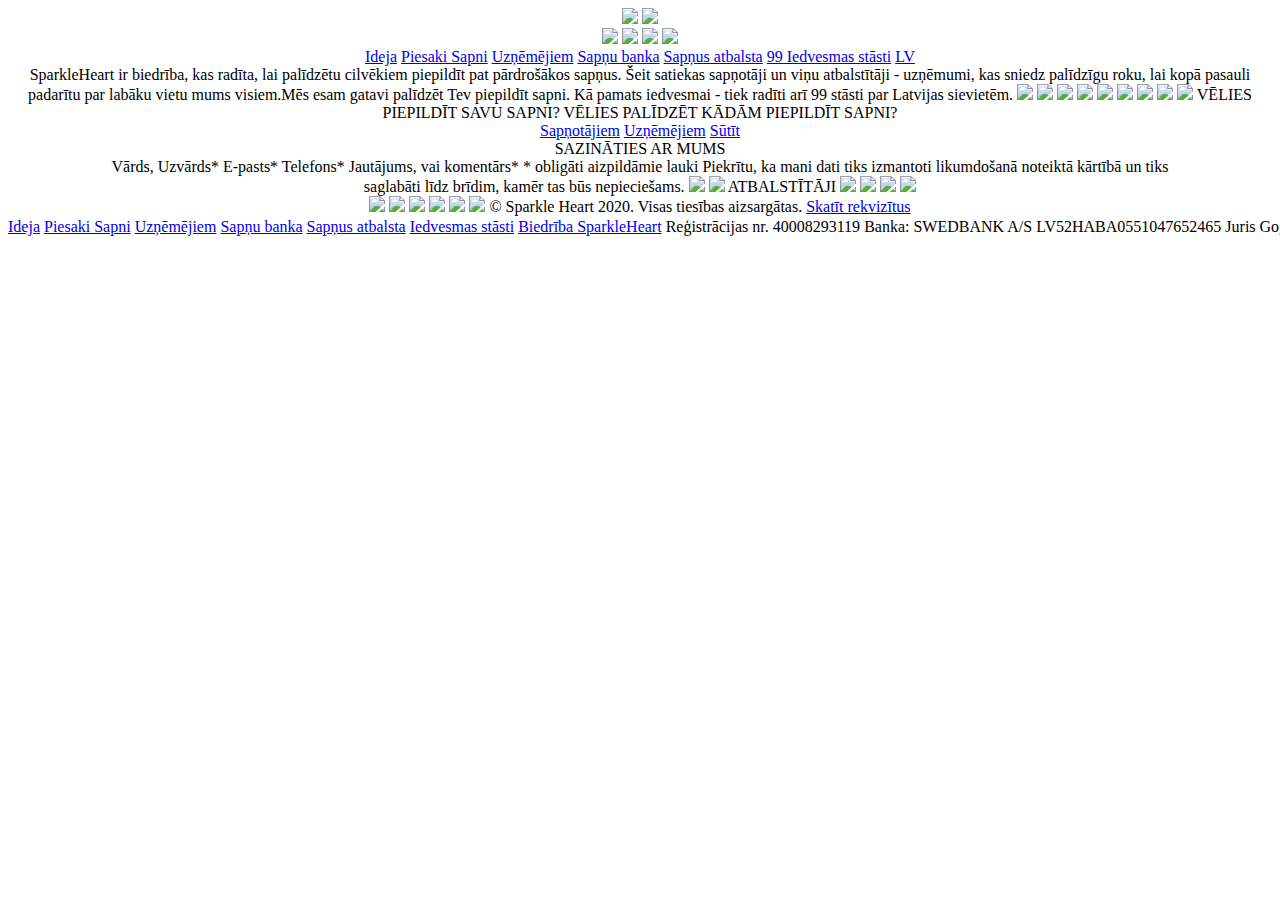
==== commit 34b61e95: "Update index.html" ====
--- a/index.html
+++ b/index.html
@@ -6,7 +6,7 @@
     <title>Romāns Šardakovs</title>
     <meta name="viewport" content="width=device-width, initial-scale=1.0, maximum-scale=1.0">
     <link rel="shortcut icon" href="assets\img\favicon.ico">
-    <link rel="stylesheet" type="text/css" media="screen" href="style.css">
+    <link rel="stylesheet" type="text/css" media="screen" href="assets\css\style.css">
     <script src="assets\js\theme.js"></script>
 </head>
 <body>
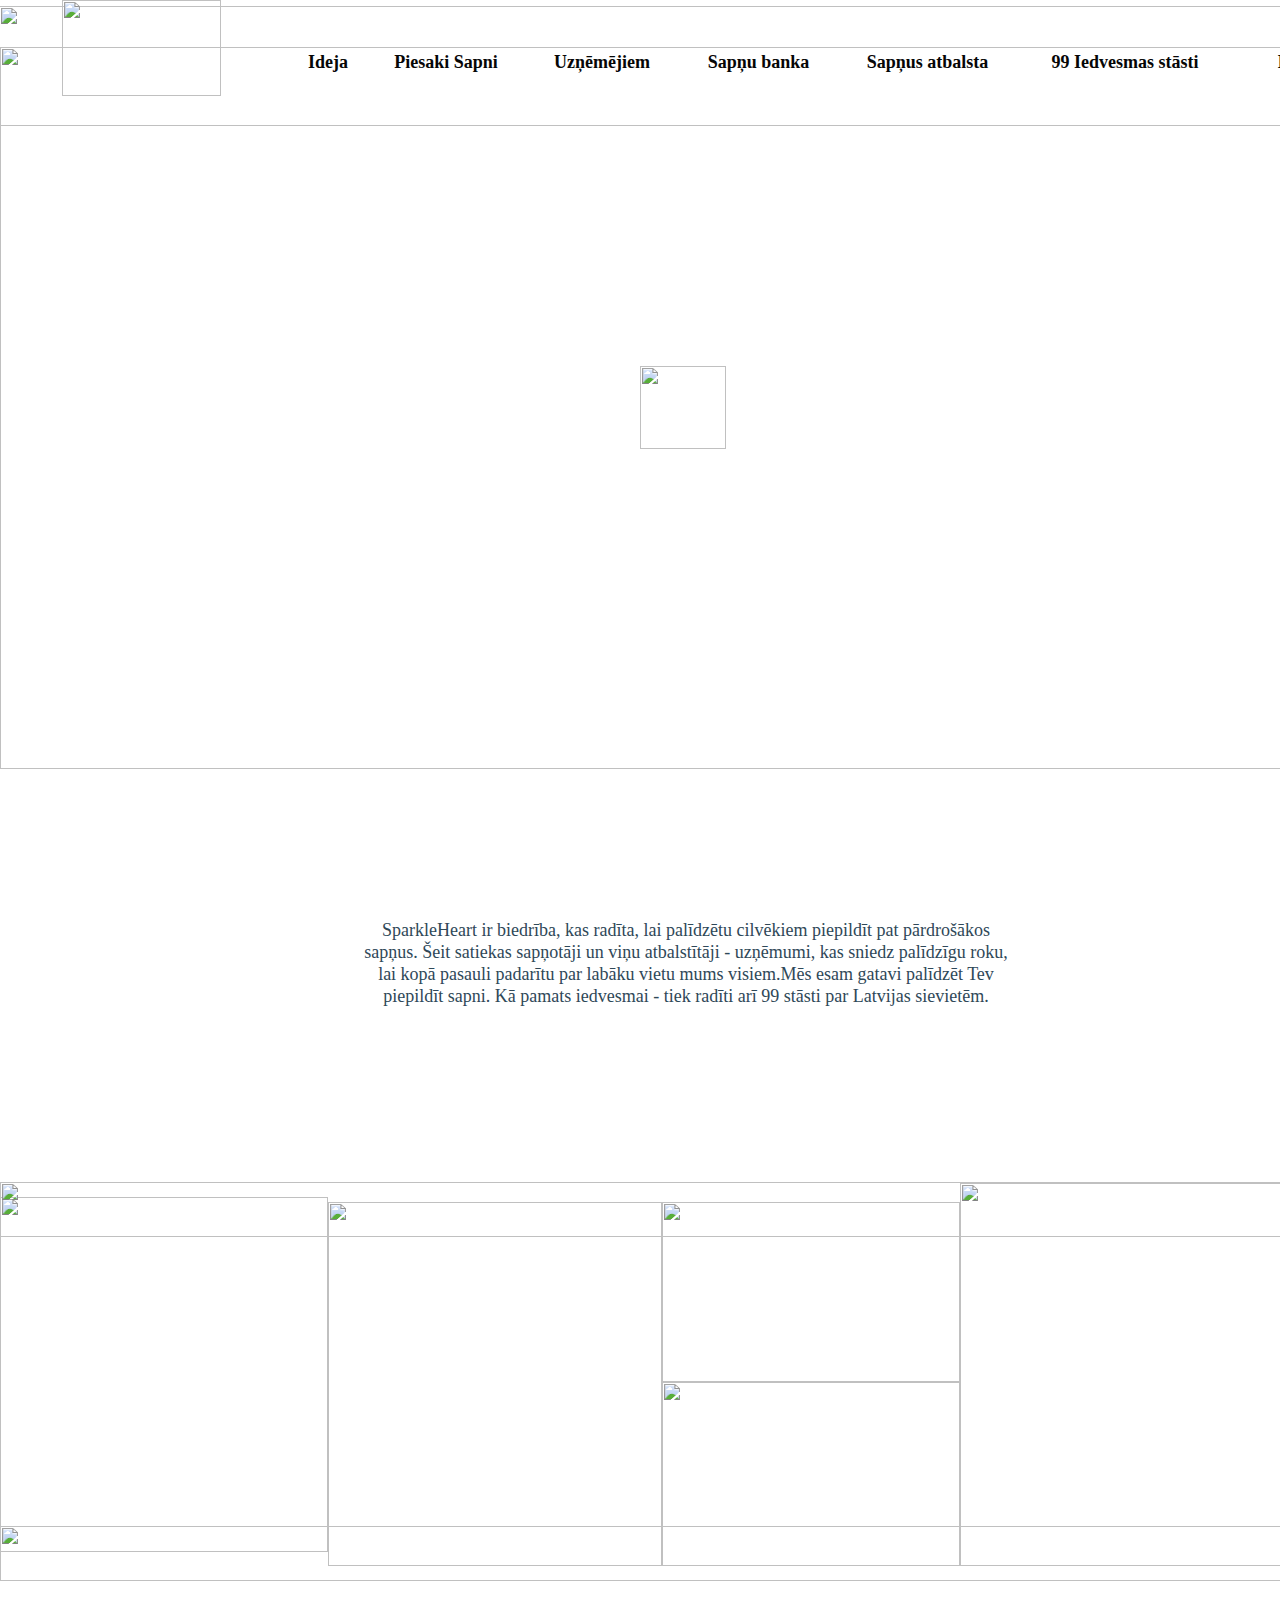
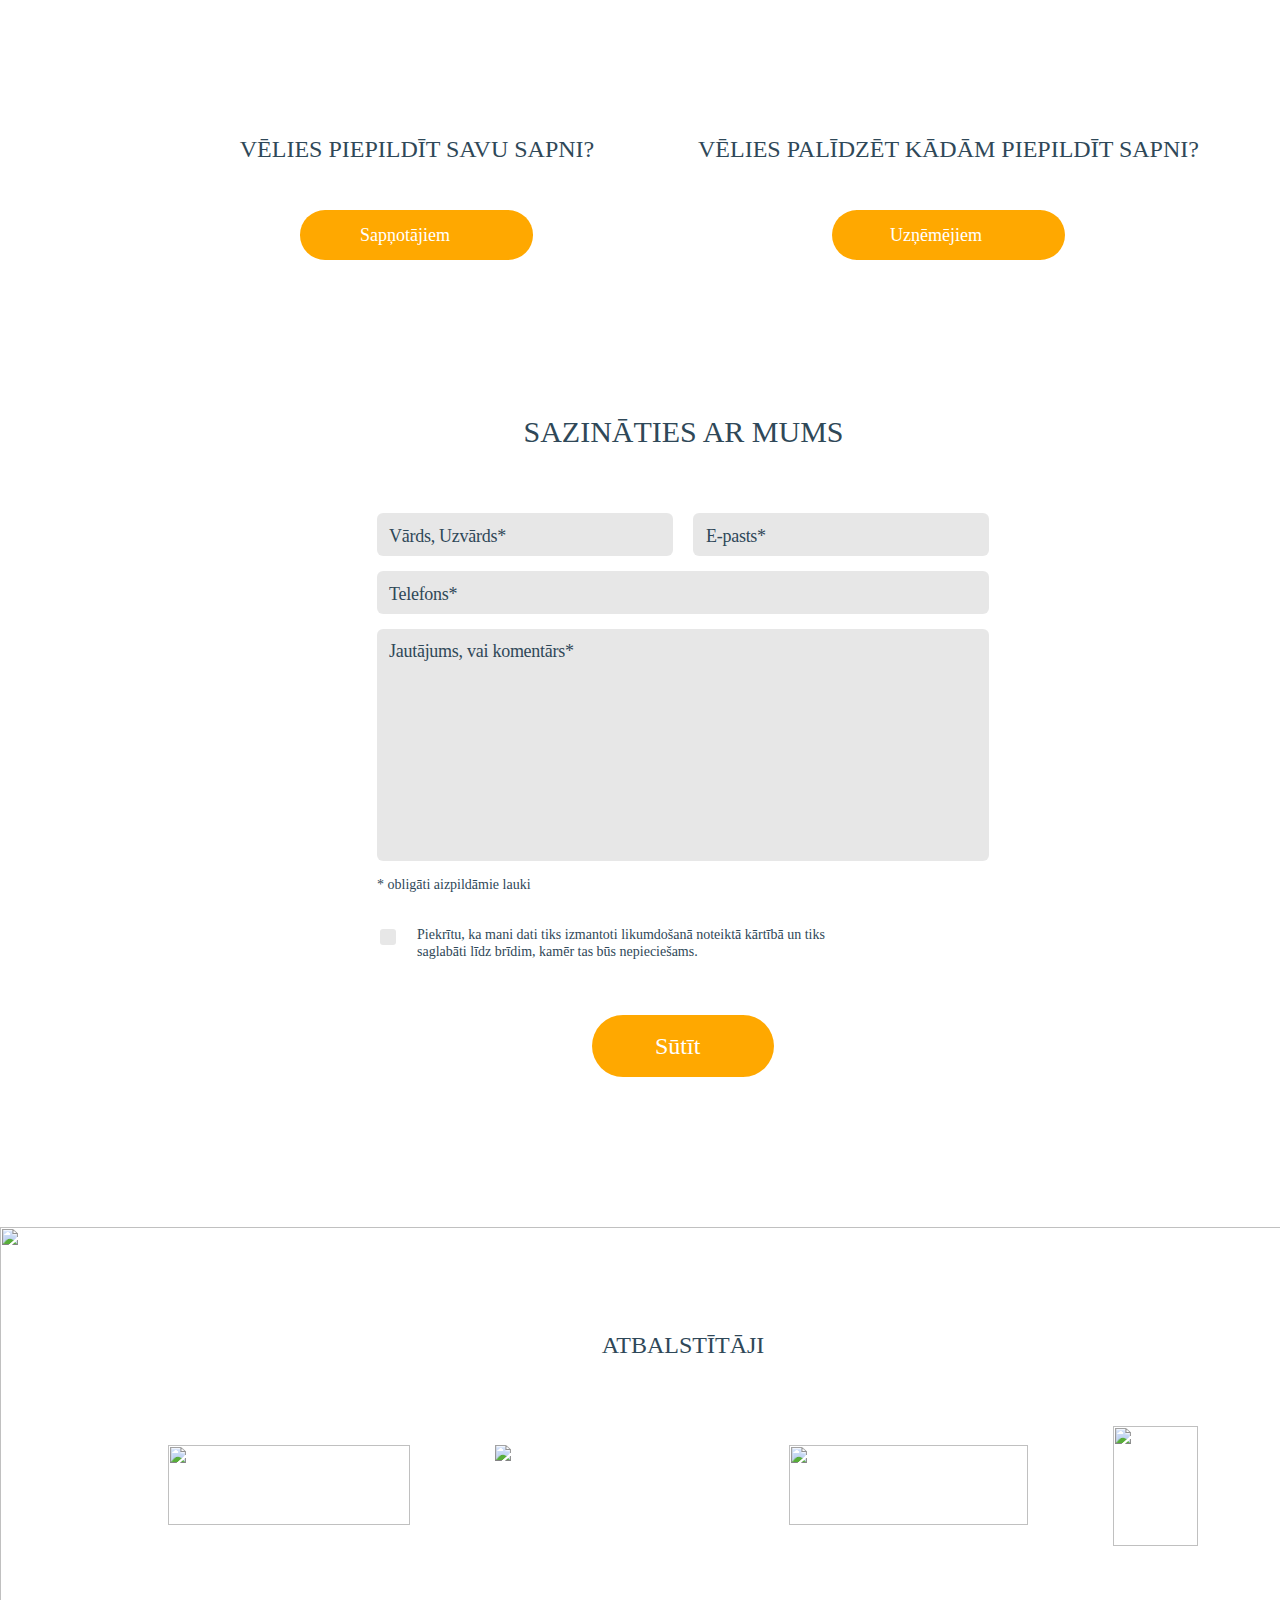
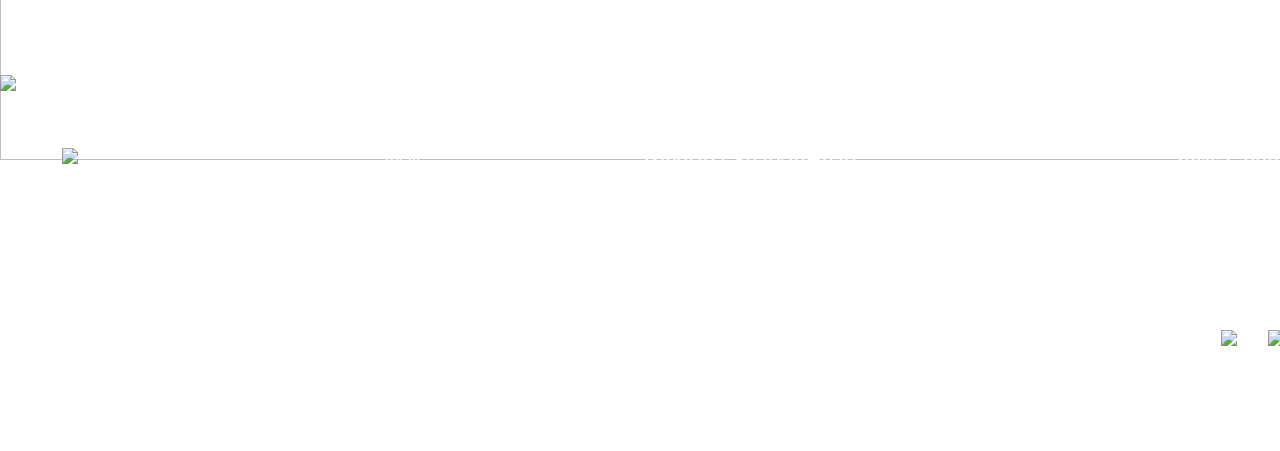
==== commit 4887bb05: "Update index.html" ====
--- a/index.html
+++ b/index.html
@@ -6,7 +6,7 @@
     <title>Romāns Šardakovs</title>
     <meta name="viewport" content="width=device-width, initial-scale=1.0, maximum-scale=1.0">
     <link rel="shortcut icon" href="assets\img\favicon.ico">
-    <link rel="stylesheet" type="text/css" media="screen" href="assets\css\style.css">
+    <link rel="stylesheet" type="text/css" media="screen" href="style.css">
     <script src="assets\js\theme.js"></script>
 </head>
 <body>
--- a/style.css
+++ b/style.css
@@ -0,0 +1,2322 @@
+/** {
+  background: #000 !important;
+  color: #0f0 !important;
+  outline: solid #f00 1px !important;
+}
+*/
+@font-face{
+    font-family: Montserrat;
+    src: url('Montserrat-VariableFont_wght.ttf') format('truetype');
+    font-weight: 400;
+}
+
+@font-face{
+    font-family: Oswald;
+    src: url('Oswald-VariableFont_wght.ttf') format('truetype');
+    font-weight: 500;
+}
+
+html,body{
+    margin: 0;
+    padding: 0;
+}
+
+.montserrat-500{
+    font-family: 'Montserrat';
+    font-style: normal;
+    font-weight: 500;
+}
+
+.oswald-500{
+    font-family: 'Oswald';
+    font-style: normal;
+    font-weight: 500;
+}
+
+.circle{
+    border-radius: 50%;
+    background: #FFA800;
+}
+
+a{
+    text-decoration: none;
+    color: #060606;
+}
+
+.container{
+    position: relative;
+    width: 1366px;
+    height: 3651px;
+    background: #FFFFFF;
+
+    overflow-x: hidden;
+}
+
+footer{
+    position: absolute;
+    width: 1366px;
+    height: 376px;
+    left: 0px;
+    top: 3275px;
+}
+
+#black-logo{
+    position: absolute;
+    width: 159px;
+    height: 96px;
+    left: 62px;
+}
+
+#menu{
+    display: none;
+}
+
+#cross{
+    display: none;
+}
+
+.top-links{
+    position: absolute;
+    top: 51px;
+
+    font-family: 'Montserrat';
+    font-style: normal;
+    font-weight: bold;
+    font-size: 18px;
+    line-height: 22px;
+
+    color: #060606;
+}
+
+#ideja{
+    width: 46px;
+    height: 24px;
+    left: 305px;
+}
+
+#piesaki-sapni{
+    width: 130px;
+    height: 24px;
+    left: 381px;
+}
+
+#uznemejiem{
+    width: 120px;
+    height: 24px;
+    left: 542px;
+}
+
+#sapnu-banka{
+    width: 123px;
+    height: 45px;
+    left: 697px;
+}
+
+#sapnus-atbalsta{
+    width: 153px;
+    height: 45px;
+    left: 851px;
+}
+
+#iedvesmas-stasti{
+    width: 188px;
+    height: 29px;
+    left: 1031px;
+}
+
+#lv{
+    width: 29px;
+    height: 29px;
+    left: 1275px;
+}
+
+#video_img{
+    position: absolute;
+    width: 1366px;
+    height: 722px;
+    left: 0px;
+    top: 47px;
+}
+
+#top-ripped-rectangle{
+    position: absolute;
+    width: 1367px;
+    height: 120px;
+    left: -1px;
+    top: 5.8px;
+}
+
+#circle_on_video{
+    position: absolute;
+    width: 80px;
+    height: 80px;
+    left: 643px;
+    top: 368px;
+
+    background: #FFFFFF;
+}
+
+#vector-on-video{
+    position: absolute;
+    width: 86px;
+    height: 83px;
+    left: 640px;
+    top: 366px;
+}
+
+#long-text{
+
+
+    position: absolute;
+    width: 654px;
+    height: 114px;
+    left: 359px;
+    top: 919px;
+
+    font-weight: 400;
+    font-size: 18px;
+    line-height: 22px;
+    text-align: center;
+
+    color: #2F4858;
+}
+
+#zanda-1{
+    position: absolute;
+    width: 328px;
+    height: 355px;
+    left: 0px;
+    top: 1197px;
+}
+
+#sibilla-4{
+    position: absolute;
+    width: 334px;
+    height: 364px;
+    left: 328px;
+    top: 1202px;
+}
+
+#brinuma-meita-15{
+    position: absolute;
+    width: 298px;
+    height: 180px;
+    left: 662px;
+    top: 1202px;
+}
+
+#alina-1-1{
+    position: absolute;
+    width: 298px;
+    height: 184px;
+    left: 662px;
+    top: 1382px;
+}
+
+#anda-2-1{
+    position: absolute;
+    width: 406px;
+    height: 383px;
+    left: 960px;
+    top: 1183px;
+}
+
+#mobile-ripped-6-7{
+    display: none;
+}
+
+#mobile-ripped-6-8{
+    display: none;
+}
+
+#ripped-6-7{
+    position: absolute;
+    width: 1366px;;
+    height: 55px;
+    left: 0px;
+    top: 1182.2px;
+}
+
+#ripped-6-8{
+    position: absolute;
+    width: 1366px;
+    height: 55px;
+    left: 0px;
+    top: 1526px;
+}
+
+/*VĒLIES PIEPILDĪT SAVU SAPNI?*/
+#top-button-text-1{
+    position: absolute;
+    width: 394px;
+    height: 29px;
+    left: 220px;
+    top: 1731px;
+
+    font-size: 24px;
+    line-height: 36px;
+    text-align: center;
+
+    color: #2F4858;
+}
+
+/*VĒLIES PALĪDZĒT KĀDĀM PIEPILDĪT SAPNI?*/
+#top-button-text-2{
+    white-space: nowrap;
+
+    position: absolute;
+    width: 500px;
+    height: 29px;
+    left: 698px;
+    top: 1731px;
+
+    font-size: 24px;
+    line-height: 36px;
+    text-align: center;
+
+    color: #2F4858;
+}
+
+#left-circle-1{
+    position: absolute;
+    width: 50.33px;
+    height: 50px;
+    left: 300px;
+    top: 1810px;
+}
+
+#left-circle-2{
+    position: absolute;
+    width: 50.33px;
+    height: 50px;
+    left: 482.67px;
+    top: 1810px;
+}
+
+#left-rectangle{
+    position: absolute;
+    width: 182.67px;
+    height: 50px;
+    left: 325.17px;
+    top: 1810px;
+
+    background: #FFA800;
+}
+
+#right-circle-1{
+    position: absolute;
+    width: 49.99px;
+    height: 50px;
+    left: 832px;
+    top: 1810px;
+}
+
+#right-circle-2{
+    position: absolute;
+    width: 49.99px;
+    height: 50px;
+    left: 1015.01px;
+    top: 1810px;
+}
+
+#right-rectangle{
+    position: absolute;
+    width: 184.63px;
+    height: 50px;
+    left: 856.19px;
+    top: 1810px;
+
+    background: #FFA800;
+}
+
+#down-circle-1{
+    position: absolute;
+    width: 62px;
+    height: 62px;
+    left: 592px;
+    top: 2615px;
+}
+
+#down-circle-2{
+    position: absolute;
+    width: 62px;
+    height: 62px;
+    left: 712px;
+    top: 2615px;
+}
+
+#down-rectangle{
+    position: absolute;
+    width: 121px;
+    height: 62px;
+    left: 623px;
+    top: 2615px;
+
+    background: #FFA800;
+}
+
+/*Sapņotājiem*/
+#text-left-button{
+    position: absolute;
+    width: 233px;
+    height: 50px;
+    left: 360px;
+    top: 1810px;
+
+    font-size: 18px;
+    line-height: 22px;
+    display: flex;
+    align-items: center;
+    text-align: center;
+
+    color: #FFFFFF;
+}
+
+/*Uzņēmējiem*/
+#text-right-button{
+    position: absolute;
+    width: 233px;
+    height: 50px;
+    left: 890px;
+    top: 1810px;
+
+    font-size: 18px;
+    line-height: 22px;
+    display: flex;
+    align-items: center;
+    text-align: center;
+
+    color: #FFFFFF;
+}
+
+/*Sūtīt*/
+#text-small-button{
+    position: absolute;
+    width: 182px;
+    height: 62px;
+    left: 655px;
+    top: 2615px;
+
+    font-size: 24px;
+    line-height: 29px;
+    display: flex;
+    align-items: center;
+    text-align: center;
+
+    color: #FFFFFF;
+}
+
+/*SAZINĀTIES AR MUMS*/
+#contact{
+    position: absolute;
+    width: 819px;
+    height: 48px;
+    left: 274px;
+    top: 2010px;
+
+    font-size: 30px;
+    line-height: 44px;
+    text-align: center;
+
+    color: #2F4858;
+}
+
+#rectangle-33{
+    position: absolute;
+    width: 296px;
+    height: 43px;
+    left: 377px;
+    top: 2113px;
+
+    background: rgba(196, 196, 196, 0.4);
+    border-radius: 6px;
+}
+
+#rectangle-34{
+    position: absolute;
+    width: 296px;
+    height: 43px;
+    left: 693px;
+    top: 2113px;
+
+    background: rgba(196, 196, 196, 0.4);
+    border-radius: 6px;
+}
+
+#rectangle-34-long{
+    position: absolute;
+    width: 612px;
+    height: 43px;
+    left: 377px;
+    top: 2171px;
+
+    background: rgba(196, 196, 196, 0.4);
+    border-radius: 6px;
+}
+
+#rectangle-35{
+    position: absolute;
+    width: 612px;
+    height: 232px;
+    left: 377px;
+    top: 2229px;
+
+    background: rgba(196, 196, 196, 0.4);
+    border-radius: 6px;
+}
+
+/*Vārds, Uzvārds*/
+#name{
+    position: absolute;
+    width: 270px;
+    height: 20px;
+    left: 389px;
+    top: 2126px;
+
+    font-weight: 400;
+    font-size: 18px;
+    line-height: 22px;
+    display: flex;
+    align-items: center;
+    letter-spacing: -0.015em;
+
+    color: #2F4858;
+}
+
+/*E-pasts*/
+#e-mail{
+    position: absolute;
+    width: 270px;
+    height: 20px;
+    left: 706px;
+    top: 2126px;
+
+    font-weight: 400;
+    font-size: 18px;
+    line-height: 22px;
+    display: flex;
+    align-items: center;
+    letter-spacing: -0.015em;
+
+    color: #2F4858;
+}
+
+/*Telefons*/
+#phone{
+    position: absolute;
+    width: 573px;
+    height: 20px;
+    left: 389px;
+    top: 2184px;
+
+    font-weight: 400;
+    font-size: 18px;
+    line-height: 22px;
+    display: flex;
+    align-items: center;
+    letter-spacing: -0.015em;
+
+    color: #2F4858;
+}
+
+/*Jautājums, vai komentārs*/
+#comment{
+    position: absolute;
+    width: 587px;
+    height: 20px;
+    left: 389px;
+    top: 2241px;
+
+    font-weight: 400;
+    font-size: 18px;
+    line-height: 22px;
+    display: flex;
+    align-items: center;
+    letter-spacing: -0.015em;
+
+    color: #2F4858;
+}
+
+/*obligāti aizpildāmie lauki*/
+#mandatory-fields{
+    position: absolute;
+    width: 612px;
+    height: 25px;
+    left: 377px;
+    top: 2476px;
+    text-align: left;
+
+    font-weight: 400;
+    font-size: 14px;
+    line-height: 17px;
+
+    color: #2F4858;
+}
+
+/*Piekrītu, ka mani dati tiks izmantoti likumdošanā noteiktā kārtībā un tiks saglabāti līdz brīdim, kamēr tas būs nepieciešams.*/
+#data{
+    position: absolute;
+    width: 572px;
+    height: 39px;
+    left: 417px;
+    top: 2526px;
+    text-align: left;
+
+    font-weight: 400;
+    font-size: 14px;
+    line-height: 17px;
+
+    color: #2F4858;
+}
+
+#rectangle-44{
+    position: absolute;
+    width: 16px;
+    height: 16px;
+    left: 380px;
+    top: 2529px;
+
+    background: #E7E7E7;
+    border-radius: 3px;
+}
+
+#mobile-subtract{
+    display: none;
+}
+
+#subtract{
+    position: absolute;
+    width: 1366px;
+    height: 533.32px;
+    left: 0px;
+    top: 2827px;
+}
+
+/*ATBALSTĪTĀJI*/
+#down-text{
+    position: absolute;
+    width: 394px;
+    height: 29px;
+    left: 486px;
+    top: 2927px;
+
+    font-size: 24px;
+    line-height: 36px;
+    text-align: center;
+
+    color: #2F4858;
+}
+
+#down-logo-1{
+    position: absolute;
+    width: 241.95px;
+    height: 80px;
+    left: 168px;
+    top: 3045px;
+}
+
+#down-logo-2{
+    position: absolute;
+    left: 495px;
+    top: 3045px;
+}
+
+#down-logo-3{
+    position: absolute;
+    width: 84.77px;
+    height: 120px;
+    left: 1113px;
+    top: 3026px;
+}
+
+#down-logo-4{
+    position: absolute;
+    width: 238.96px;
+    height: 80px;
+    left: 789px;
+    top: 3045px;
+}
+
+#footer-union{
+    position: absolute;
+    left: 0%;
+    right: 0%;
+    top: 0%;
+    bottom: 0%;
+}
+
+#tablet-footer-union{
+    display: none;
+}
+
+#tablet-footer-logo{
+    display: none;
+}
+
+#mobile-footer-union{
+    display: none;
+}
+
+#mobile-footer-logo{
+    display: none;
+}
+
+#footer-logo{
+    position: absolute;
+    left: 4.54%;
+    right: 82.14%;
+    top: 19.41%;
+    bottom: 32.18%;
+}
+
+#props{
+    display: none;
+}
+
+/*© SparkleHeart 2020. Visas tiesības aizsargātas*/
+#footer-rights{
+    position: absolute;
+    left: 4.54%;
+    right: 82.14%;
+    top: 86.44%;
+    bottom: 3.46%;
+    text-align: left;
+
+    font-size: 14px;
+    line-height: 17px;
+
+    color: #FFFFFF;
+}
+
+.footer-links{
+    position: absolute;
+    left: 28%;
+    right: 70%;
+
+    font-family: 'Montserrat';
+    font-style: normal;
+    font-weight: 500;
+    font-size: 18px;
+    line-height: 22px;
+
+    color: #FFFFFF;
+}
+
+#footer-ideja{
+    left: 28.11%;
+    top: 18.88%;
+    bottom: 74.73%;
+}
+
+#footer-piesaki-sapni{
+    top: 30.85%;
+    bottom: 62.77%;
+}
+
+#footer-uznemejiem{
+    top: 42.82%;
+    bottom: 50.8%;
+}
+
+#footer-sapnu-banka{
+    top: 53.72%;
+    bottom: 34.31%;
+}
+
+#footer-sapnus-atbalsta{
+    top: 65.43%;
+    bottom: 22.61%;
+}
+
+#footer-iedvesmas-stasti{
+    top: 77.39%;
+    bottom: 14.89%;
+}
+
+.mid-footer{
+    position: absolute;
+    font-family: 'Montserrat';
+    font-style: normal;
+    font-weight: 500;
+    font-size: 18px;
+    line-height: 22px;
+
+    color: #FFFFFF;
+}
+
+/*Biedrība SparkleHeart*/
+#sparkleheart{
+    left: 47%;
+    right: 37.1%;
+    top: 18.62%;
+    bottom: 75%;
+
+    font-size: 24px;
+    line-height: 29px;
+}
+
+/*Reģistrācijas nr. 40008293119*/
+#registration{
+    left: 47.1%;
+    right: 37.1%;
+    top: 30.85%;
+    bottom: 62.77%;
+}
+
+/*Banka: SWEDBANK A/S*/
+#bank{
+    left: 46.8%;
+    right: 37.1%;
+    top: 39.89%;
+    bottom: 53.99%;
+}
+
+/*LV52HABA0551047652465*/
+#bank-account{
+    left: 47.1%;
+    right: 36%;
+    top: 48.4%;
+    bottom: 46.54%;
+}
+
+.right-footer{
+    position: absolute;
+
+    font-family: 'Montserrat';
+    font-style: normal;
+    font-weight: 500;
+    font-size: 18px;
+    line-height: 22px;
+    text-align: right;
+
+    color: #FFFFFF;
+}
+
+#juris{
+    left: 81.99%;
+    right: 4.69%;
+    top: 18.88%;
+    bottom: 69.15%;
+
+    font-size: 24px;
+    line-height: 29px;
+}
+
+#footer-e-mail{
+    left: 66.47%;
+    right: 4.75%;
+    top: 30.8%;
+    bottom: 63.3%;
+
+    font-size: 18.3px;
+}
+
+#footer-phone{
+    left: 86%;
+    right: 4.69%;
+    top: 39.89%;
+    bottom: 54.52%;
+
+    display: flex;
+    align-items: flex-end;
+}
+
+#adress{
+    left: 74.9%;
+    right: 4.69%;
+    top: 48.14%;
+    bottom: 46.01%;
+
+    font-size: 18.3px;
+
+    display: flex;
+    align-items: center;
+    text-align: right;
+}
+
+/*Privātuma politika*/
+#politics{
+    left: 81.55%;
+    right: 4.54%;
+    top: 90.96%;
+    bottom: 5.32%;
+
+    font-size: 14px;
+    line-height: 17px;
+}
+
+#facebook{
+    position: absolute;
+    left: 89.39%;
+    right: 9.3%;
+    top: 67.82%;
+    bottom: 22.61%;
+}
+
+#instagram{
+    position: absolute;
+    left: 92.83%;
+    right: 4.54%;
+    top: 67.82%;
+    bottom: 22.61%;
+}
+
+#tablet-facebook{
+    display: none;
+}
+
+#tablet-instagram{
+    display: none;
+}
+
+@media only screen and (max-width: 768px) {
+
+.container{
+    position: relative;
+    width: 768px;
+    height: 3021px;
+    background: #FFFFFF;
+
+    overflow-x: hidden;
+}
+
+footer{
+    position: absolute;
+    width: 768px;
+    height: 3021px;
+    left: 0px;
+    top: 0%;
+}
+
+#black-logo{
+    position: absolute;
+    width: 128px;
+    height: 82px;
+    left: 80px;
+    top: 0px;
+}
+
+.top-links{
+    display: none;
+}
+
+#cross{
+    display: none;
+}
+
+#menu{
+    position: absolute;
+    left: 86.33%;
+    right: 10.44%;
+    top: 1.16%;
+    bottom: 98.18%;
+
+    display: block;
+}
+
+#video_img{
+    position: absolute;
+    width: 768px;
+    height: 406px;
+    left: 0px;
+    top: 71px;
+}
+
+#top-ripped-rectangle{
+    position: absolute;
+    width: 1092.8px;
+    height: 74.01px;
+    left: -281.2px;
+    top: 25px;
+}
+
+#circle_on_video{
+    position: absolute;
+    width: 80px;
+    height: 80px;
+    left: 344px;
+    top: 235px;
+
+    background: #FFFFFF;
+}
+
+#vector-on-video{
+    position: absolute;
+    width: 86px;
+    height: 83px;
+    left: 341px;
+    top: 233px;
+}
+
+#long-text{
+    position: absolute;
+    width: 608px;
+    height: 140px;
+    left: 80px;
+    top: 627px;
+
+
+    font-weight: 400;
+    font-size: 18px;
+    line-height: 22px;
+    display: flex;
+    align-items: center;
+    text-align: center;
+
+    color: #2F4858;
+}
+
+#zanda-1{
+    position: absolute;
+    width: 184px;
+    height: 200px;
+    left: 0px;
+    top: 925px;
+}
+
+#sibilla-4{
+    position: absolute;
+    width: 188px;
+    height: 206px;
+    left: 184px;
+    top: 927px;
+}
+
+#brinuma-meita-15{
+    position: absolute;
+    width: 167px;
+    height: 102px;
+    left: 372px;
+    top: 927px;
+}
+
+#alina-1-1{
+    position: absolute;
+    width: 167px;
+    height: 104px;
+    left: 372px;
+    top: 1029px;
+}
+
+#anda-2-1{
+    position: absolute;
+    width: 229px;
+    height: 216px;
+    left: 539px;
+    top: 917px;
+}
+
+#ripped-6-7{
+    position: absolute;
+    width: 768px;
+    height: 31px;
+    left: 0px;
+    top: 917px;
+}
+
+#ripped-6-8{
+    position: absolute;
+    width: 768px;
+    height: 31px;
+    left: 0px;
+    top: 1110px;
+}
+
+/*VĒLIES PIEPILDĪT SAVU SAPNI?*/
+#top-button-text-1{
+    position: absolute;
+    width: 233px;
+    height: 29px;
+    left: 455px;
+    top: 1291px;
+
+    font-size: 18px;
+    line-height: 27px;
+    text-align: center;
+
+    color: #2F4858;
+}
+
+/*VĒLIES PALĪDZĒT KĀDĀM PIEPILDĪT SAPNI?*/
+#top-button-text-2{
+    position: absolute;
+    width: 233px;
+    height: 54px;
+    left: 80px;
+    top: 1291px;
+
+    font-size: 18px;
+    line-height: 27px;
+    text-align: center;
+
+    color: #2F4858;
+}
+
+#left-circle-1{
+    position: absolute;
+    width: 50.33px;
+    height: 50px;
+    left: 80px;
+    top: 1395px;
+}
+
+#left-circle-2{
+    position: absolute;
+    width: 50.33px;
+    height: 50px;
+    left: 262.67px;
+    top: 1395px;
+}
+
+#left-rectangle{
+    position: absolute;
+    width: 182.67px;
+    height: 50px;
+    left: 105.17px;
+    top: 1395px;
+
+    background: #FFA800;
+}
+
+#right-circle-1{
+    position: absolute;
+    width: 49.99px;
+    height: 50px;
+    left: 455px;
+    top: 1395px;
+}
+
+#right-circle-2{
+    position: absolute;
+    width: 49.99px;
+    height: 50px;
+    left: 638.01px;
+    top: 1395px;
+}
+
+#right-rectangle{
+    position: absolute;
+    width: 184.63px;
+    height: 50px;
+    left: 479.19px;
+    top: 1395px;
+
+    background: #FFA800;
+}
+
+#down-circle-1{
+    position: absolute;
+    width: 62px;
+    height: 62px;
+    left: 292px;
+    top: 2163px;
+}
+
+#down-circle-2{
+    position: absolute;
+    width: 62px;
+    height: 62px;
+    left: 412px;
+    top: 2163px;
+}
+
+#down-rectangle{
+    position: absolute;
+    width: 121px;
+    height: 62px;
+    left: 323px;
+    top: 2163px;
+
+    background: #FFA800;
+}
+
+/*Sapņotājiem*/
+#text-left-button{
+    position: absolute;
+    width: 233px;
+    height: 50px;
+    left: 140px;
+    top: 1395px;
+
+    font-size: 18px;
+    line-height: 22px;
+    display: flex;
+    align-items: center;
+    text-align: center;
+
+    color: #FFFFFF;
+}
+
+/*Uzņēmējiem*/
+#text-right-button{
+    position: absolute;
+    width: 233px;
+    height: 50px;
+    left: 515px;
+    top: 1395px;
+
+    font-size: 18px;
+    line-height: 22px;
+    display: flex;
+    align-items: center;
+    text-align: center;
+
+    color: #FFFFFF;
+}
+
+/*Sūtīt*/
+#text-small-button{
+    position: absolute;
+    width: 182px;
+    height: 62px;
+    left: 355px;
+    top: 2163px;
+
+    font-size: 24px;
+    line-height: 29px;
+    display: flex;
+    align-items: center;
+    text-align: center;
+
+    color: #FFFFFF;
+}
+
+/*SAZINĀTIES AR MUMS*/
+#contact{
+    position: absolute;
+    width: 268px;
+    height: 35px;
+    left: 250px;
+    top: 1590px;
+
+    font-size: 30px;
+    line-height: 44px;
+    align-items: center;
+    text-align: center;
+
+    color: #2F4858;
+}
+
+#rectangle-33{
+    position: absolute;
+    width: 294.07px;
+    height: 40px;
+    left: 80px;
+    top: 1690px;
+
+    background: rgba(196, 196, 196, 0.4);
+    border-radius: 6px;
+}
+
+#rectangle-34{
+    position: absolute;
+    width: 294.07px;
+    height: 40px;
+    left: 393.93px;
+    top: 1690px;
+
+    background: rgba(196, 196, 196, 0.4);
+    border-radius: 6px;
+}
+
+#rectangle-34-long{
+    position: absolute;
+    width: 608px;
+    height: 40px;
+    left: 80px;
+    top: 1745px;
+
+    background: rgba(196, 196, 196, 0.4);
+    border-radius: 6px;
+}
+
+#rectangle-35{
+    position: absolute;
+    width: 608px;
+    height: 230px;
+    left: 80px;
+    top: 1800px;
+
+    background: rgba(196, 196, 196, 0.4);
+    border-radius: 6px;
+}
+
+/*Vārds, Uzvārds*/
+#name{
+    position: absolute;
+    width: 268.24px;
+    height: 18.6px;
+    left: 91.92px;
+    top: 1702.09px;
+
+    font-weight: 400;
+    font-size: 18px;
+    line-height: 22px;
+    display: flex;
+    align-items: center;
+    letter-spacing: -0.015em;
+
+    color: #2F4858;
+}
+
+/*E-pasts*/
+#e-mail{
+    position: absolute;
+    width: 268.24px;
+    height: 18.6px;
+    left: 406.85px;
+    top: 1702.09px;
+
+    font-weight: 400;
+    font-size: 18px;
+    line-height: 22px;
+    display: flex;
+    align-items: center;
+    letter-spacing: -0.015em;
+
+    color: #2F4858;
+}
+
+/*Telefons*/
+#phone{
+    position: absolute;
+    width: 569px;
+    height: 20px;
+    left: 92px;
+    top: 1757px;
+
+    font-weight: 400;
+    font-size: 18px;
+    line-height: 22px;
+    display: flex;
+    align-items: center;
+    letter-spacing: -0.015em;
+
+    color: #2F4858;
+}
+
+/*Jautājums, vai komentārs*/
+#comment{
+    position: absolute;
+    width: 583px;
+    height: 18px;
+    left: 92px;
+    top: 1812px;
+
+    font-weight: 400;
+    font-size: 18px;
+    line-height: 22px;
+    display: flex;
+    align-items: center;
+    letter-spacing: -0.015em;
+
+    color: #2F4858;
+}
+
+/*obligāti aizpildāmie lauki*/
+#mandatory-fields{
+    position: absolute;
+    width: 608px;
+    height: 19px;
+    left: 80px;
+    top: 2045px;
+
+    text-align: left;
+    font-weight: 400;
+    font-size: 14px;
+    line-height: 17px;
+
+    color: #2F4858;
+}
+
+/*Piekrītu, ka mani dati tiks izmantoti likumdošanā noteiktā kārtībā un tiks saglabāti līdz brīdim, kamēr tas būs nepieciešams.*/
+#data{
+    position: absolute;
+    width: 568px;
+    height: 39px;
+    left: 121px;
+    top: 2074px;
+
+    text-align: left;
+    font-weight: 400;
+    font-size: 14px;
+    line-height: 17px;
+
+    color: #2F4858;
+}
+
+#rectangle-44{
+    position: absolute;
+    width: 16px;
+    height: 16px;
+    left: 80px;
+    top: 2074px;
+
+    background: #E7E7E7;
+    border-radius: 3px;
+}
+
+#subtract{
+    position: absolute;
+    width: 768px;
+    height: 299.85px;
+    left: 0px;
+    top: 2375px;
+}
+
+/*ATBALSTĪTĀJI*/
+#down-text{
+    position: absolute;
+    width: 222px;
+    height: 34px;
+    left: 273px;
+    top: 2431px;
+
+    font-size: 24px;
+    line-height: 36px;
+    text-align: center;
+
+    color: #2F4858;
+}
+
+#down-logo-1{
+    position: absolute;
+    width: 144px;
+    height: 47px;
+    left: 80px;
+    top: 2501px;
+}
+
+#down-logo-2{
+    position: absolute;
+    width: 122px;
+    height: 47px;
+    left: 275px;
+    top: 2501px;
+}
+
+#down-logo-3{
+    position: absolute;
+    width: 49px;
+    height: 71px;
+    left: 639px;
+    top: 2490px;
+}
+
+#down-logo-4{
+    position: absolute;
+    width: 142px;
+    height: 47px;
+    left: 447px;
+    top: 2501px;
+}
+
+#footer-logo{
+    display: none;
+}
+
+.footer-links{
+    display: none;
+}
+
+#footer-union{
+    display: none;
+}
+
+#tablet-footer-union{
+    position: absolute;
+    left: 0%;
+    right: 0%;
+    top: 86.99%;
+    bottom: 0%;
+
+    display: block;
+}
+
+#tablet-footer-logo{
+    position: absolute;
+    left: 10.42%;
+    right: 68.49%;
+    top: 89.31%;
+    bottom: 5.33%;
+
+    display: block;
+}
+
+.mid-footer{
+    display: none;
+}
+
+/*© SparkleHeart 2020. Visas tiesības aizsargātas*/
+#footer-rights{
+    white-space: nowrap;
+
+    position: absolute;
+    left: 10.42%;
+    right: 340%;
+    top: 97.88%;
+    bottom: 1.66%;
+
+    font-size: 16px;
+    line-height: 20px;
+    word-spacing: 1px;
+
+    color: #FFFFFF;
+}
+
+#juris{
+    position: absolute;
+    left: 10.42%;
+    right: 69.4%;
+    top: 95.66%;
+    bottom: 3.34%;
+
+    font-family: 'Montserrat';
+    font-style: normal;
+    font-weight: 500;
+    font-size: 24px;
+    line-height: 29px;
+
+    color: #FFFFFF;
+}
+
+.right-footer{
+    position: absolute;
+
+    font-family: 'Montserrat';
+    font-style: normal;
+    font-weight: 500;
+    font-size: 18px;
+    line-height: 22px;
+    text-align: right;
+
+    color: #FFFFFF;
+}
+
+#footer-e-mail{
+    left: 46.61%;
+    right: 10.55%;
+    top: 90.76%;
+    bottom: 8.44%;
+
+    font-size: 18.3px;
+}
+
+#footer-phone{
+    left: 73%;
+    right: 10.55%;
+    top: 91.89%;
+    bottom: 7.41%;
+
+    display: flex;
+    align-items: flex-end;
+}
+
+#adress{
+    left: 53.1%;
+    right: 10.42%;
+    top: 92.92%;
+    bottom: 6.42%;
+
+    font-size: 18.3px;
+
+    display: flex;
+    align-items: center;
+    text-align: right;
+}
+
+#props{
+    left: 50%;
+    right: 10.42%;
+    top: 93.91%;
+    bottom: 5.33%;
+
+    letter-spacing: 0.5px;
+    font-weight: bold;
+    text-align: right;
+}
+
+/*Privātuma politika*/
+#politics{
+    left: 66.54%;
+    right: 10.55%;
+    top: 97.82%;
+    bottom: 1.66%;
+
+    letter-spacing: 0.1px;
+    font-size: 16px;
+    line-height: 20px;
+    text-align: right;
+}
+
+#facebook{
+    display: none;
+}
+
+#instagram{
+    display: none;
+}
+
+#tablet-facebook{
+    position: absolute;
+    left: 80.21%;
+    right: 18.16%;
+    top: 95.83%;
+    bottom: 3.34%;
+
+    display: block;
+}
+
+#tablet-instagram{
+    position: absolute;
+    left: 86.33%;
+    right: 10.42%;
+    top: 95.83%;
+    bottom: 3.34%;
+
+    display: block;
+}
+}
+
+@media only screen and (max-width: 320px) {
+
+.container{
+    position: relative;
+    width: 320px;
+    height: 2971px;
+    background: #FFFFFF;
+
+    overflow-x: hidden;
+}
+
+.mobile-footer{
+    position: absolute;
+    width: 320px;
+    height: 483px;
+    left: 0px;
+    top: 2488px;
+}
+
+.top-links{
+    display: none;
+}
+
+#black-logo{
+    position: absolute;
+    width: 78px;
+    height: auto;
+    left: 20px;
+    top: 0px;
+}
+
+#menu{
+    display: none;
+}
+
+#cross{
+    position: absolute;
+    width: 15px;
+    height: 15px;
+    left: 285px;
+    top: 18px;
+
+    display: block;
+}
+
+#video_img{
+    position: absolute;
+    width: 320px;
+    height: 169px;
+    left: 0px;
+    top: 49px;
+}
+
+#top-ripped-rectangle{
+    position: absolute;
+    width: 764.28px;
+    height: 67.09px;
+    left: -211px;
+    top: -4px;
+}
+
+#circle_on_video{
+    position: absolute;
+    width: 46.51px;
+    height: 46.51px;
+    left: 136.74px;
+    top: 111.53px;
+
+    background: #FFFFFF;
+}
+
+#vector-on-video{
+    position: absolute;
+    width: 50px;
+    height: 48.26px;
+    left: 135px;
+    top: 110.37px;
+}
+
+#long-text{
+    position: absolute;
+    width: 280px;
+    height: 124px;
+    left: 20px;
+    top: 298px;
+
+    font-weight: 400;
+    font-size: 12px;
+    line-height: 15px;
+    text-align: center;
+
+    color: #2F4858;
+}
+
+#zanda-1{
+    position: absolute;
+    width: 168px;
+    height: 183px;
+    left: 0px;
+    top: 676px;
+}
+
+#sibilla-4{
+    position: absolute;
+    width: 167px;
+    height: 183px;
+    left: 168px;
+    top: 676px;
+}
+
+#brinuma-meita-15{
+    position: absolute;
+    width: 136px;
+    height: 82px;
+    left: 0px;
+    top: 509px;
+}
+
+#alina-1-1{
+    position: absolute;
+    width: 136px;
+    height: 85px;
+    left: 0px;
+    top: 591px;
+}
+
+#anda-2-1{
+    position: absolute;
+    width: 184px;
+    height: 174px;
+    left: 136px;
+    top: 502px;
+}
+
+#ripped-6-7{
+    display: none;
+}
+
+#ripped-6-8{
+    display: none;
+}
+
+#mobile-ripped-6-7{
+    position: absolute;
+    width: 320px;
+    height: 24px;
+    left: 0px;
+    top: 500px;
+
+    display: block;
+}
+
+#mobile-ripped-6-8{
+    position: absolute;
+    width: 320px;
+    height: 25px;
+    left: 0px;
+    top: 834px;
+
+    display: block;
+}
+
+/*VĒLIES PIEPILDĪT SAVU SAPNI?*/
+#top-button-text-1{
+    position: absolute;
+    width: 320px;
+    height: 29px;
+    left: 0px;
+    top: 979px;
+
+
+    font-size: 18px;
+    line-height: 27px;
+    text-align: center;
+
+    color: #2F4858;
+}
+
+/*VĒLIES PALĪDZĒT KĀDĀM PIEPILDĪT SAPNI?*/
+#top-button-text-2{
+    position: absolute;
+    width: 280px;
+    height: 55px;
+    left: 20px;
+    top: 1168px;
+
+    font-size: 18px;
+    line-height: 27px;
+    text-align: center;
+
+    color: #2F4858;
+}
+
+#left-circle-1{
+    position: absolute;
+    width: 50.33px;
+    height: 50px;
+    left: 47px;
+    top: 1038px;
+}
+
+#left-circle-2{
+    position: absolute;
+    width: 50.33px;
+    height: 50px;
+    left: 229.67px;
+    top: 1038px;
+}
+
+#left-rectangle{
+   position: absolute;
+    width: 182.67px;
+    height: 50px;
+    left: 72.17px;
+    top: 1038px;
+
+    background: #FFA800;
+}
+
+#right-circle-1{
+    position: absolute;
+    width: 49.99px;
+    height: 50px;
+    left: 47px;
+    top: 1253px;
+}
+
+#right-circle-2{
+    position: absolute;
+    width: 49.99px;
+    height: 50px;
+    left: 230.01px;
+    top: 1253px;
+}
+
+#right-rectangle{
+    position: absolute;
+    width: 184.63px;
+    height: 50px;
+    left: 71.19px;
+    top: 1253px;
+
+    background: #FFA800;
+}
+
+#down-circle-1{
+    position: absolute;
+    width: 47.69px;
+    height: 47.69px;
+    left: 90px;
+    top: 1924.15px;
+
+}
+
+#down-circle-2{
+    position: absolute;
+    width: 47.69px;
+    height: 47.69px;
+    left: 182.31px;
+    top: 1924.15px;
+}
+
+#down-rectangle{
+    position: absolute;
+    width: 93.08px;
+    height: 47.69px;
+    left: 113.85px;
+    top: 1924.15px;
+
+
+    background: #FFA800;
+}
+
+/*Sapņotājiem*/
+#text-left-button{
+    position: absolute;
+    width: 233px;
+    height: 50px;
+    left: 105px;
+    top: 1038px;
+
+    font-size: 18px;
+    line-height: 22px;
+    display: flex;
+    align-items: center;
+    text-align: center;
+
+    color: #FFFFFF;
+}
+
+/*Uzņēmējiem*/
+#text-right-button{
+    position: absolute;
+    width: 233px;
+    height: 50px;
+    left: 105px;
+    top: 1253px;
+
+    font-size: 18px;
+    line-height: 22px;
+    display: flex;
+    align-items: center;
+    text-align: center;
+
+    color: #FFFFFF;
+}
+
+/*Sūtīt*/
+#text-small-button{
+    position: absolute;
+    width: 140px;
+    height: 48px;
+    left: 140px;
+    top: 1924px;
+
+    font-size: 18px;
+    line-height: 22px;
+    display: flex;
+    align-items: center;
+    text-align: center;
+
+    color: #FFFFFF;
+}
+
+/*SAZINĀTIES AR MUMS*/
+#contact{
+    position: absolute;
+    width: 280px;
+    height: 35px;
+    left: 20px;
+    top: 1423px;
+
+    font-size: 24px;
+    line-height: 36px;
+    text-align: center;
+
+    color: #2F4858;
+}
+
+#rectangle-33{
+    position: absolute;
+    width: 280px;
+    height: 35px;
+    left: 20px;
+    top: 1488px;
+
+    background: rgba(196, 196, 196, 0.4);
+    border-radius: 6px;
+}
+
+#rectangle-34{
+    position: absolute;
+    width: 280px;
+    height: 35px;
+    left: 20px;
+    top: 1533px;
+
+    background: rgba(196, 196, 196, 0.4);
+    border-radius: 6px;
+}
+
+#rectangle-34-long{
+    position: absolute;
+    width: 280px;
+    height: 35px;
+    left: 20px;
+    top: 1578px;
+
+    background: rgba(196, 196, 196, 0.4);
+    border-radius: 6px;
+}
+
+#rectangle-35{
+    position: absolute;
+    width: 280px;
+    height: 150px;
+    left: 20px;
+    top: 1623px;
+
+    background: rgba(196, 196, 196, 0.4);
+    border-radius: 6px;
+}
+
+/*Vārds, Uzvārds*/
+#name{
+    position: absolute;
+    width: 255.41px;
+    height: 16.28px;
+    left: 31.35px;
+    top: 1498.58px;
+
+    font-weight: 400;
+    font-size: 14px;
+    line-height: 17px;
+
+    display: flex;
+    align-items: center;
+    letter-spacing: -0.015em;
+
+    color: #2F4858;
+}
+
+/*E-pasts*/
+#e-mail{
+    position: absolute;
+    width: 255.41px;
+    height: 16.28px;
+    left: 32.3px;
+    top: 1543.58px;
+
+    font-weight: 400;
+    font-size: 14px;
+    line-height: 17px;
+
+    display: flex;
+    align-items: center;
+    letter-spacing: -0.015em;
+
+}
+
+/*Telefons*/
+#phone{
+    position: absolute;
+    width: 208px;
+    height: 20px;
+    left: 32px;
+    top: 1586px;
+
+
+    font-weight: 400;
+    font-size: 14px;
+    line-height: 17px;
+    display: flex;
+    align-items: center;
+    letter-spacing: -0.015em;
+}
+
+/*Jautājums, vai komentārs*/
+#comment{
+    position: absolute;
+    width: 268px;
+    height: 20px;
+    left: 32px;
+    top: 1631px;
+
+    font-weight: 400;
+    font-size: 14px;
+    line-height: 17px;
+    display: flex;
+    align-items: center;
+    letter-spacing: -0.015em;
+
+    color: #2F4858;
+}
+
+/*obligāti aizpildāmie lauki*/
+#mandatory-fields{
+    position: absolute;
+    width: 280px;
+    height: 18px;
+    left: 20px;
+    top: 1783px;
+
+    text-align: left;
+    font-weight: 400;
+    font-size: 12px;
+    line-height: 15px;
+
+    color: #2F4858;
+}
+
+/*Piekrītu, ka mani dati tiks izmantoti likumdošanā noteiktā kārtībā un tiks saglabāti līdz brīdim, kamēr tas būs nepieciešams.*/
+#data{
+    position: absolute;
+    width: 243px;
+    height: 63px;
+    left: 57px;
+    top: 1811px;
+
+    text-align: left;
+    font-weight: 400;
+    font-size: 12px;
+    line-height: 15px;
+
+    color: #2F4858;
+}
+
+#rectangle-44{
+    position: absolute;
+    width: 16px;
+    height: 16px;
+    left: 20px;
+    top: 1811px;
+
+    background: #E7E7E7;
+    border-radius: 3px;
+}
+
+#subtract{
+    display: none;
+}
+
+#mobile-subtract{
+    position: absolute;
+    width: 322px;
+    height: 732.05px;
+    left: -1px;
+    top: 2093px;
+
+    display: block;
+}
+
+/*ATBALSTĪTĀJI*/
+#down-text{
+    position: absolute;
+    width: 160px;
+    height: 33px;
+    left: 80px;
+    top: 2176px;
+
+    font-size: 24px;
+    line-height: 36px;
+    text-align: center;
+
+    color: #2F4858;
+}
+
+#down-logo-1{
+    position: absolute;
+    width: 130px;
+    height: 44px;
+    left: 21px;
+    top: 2273px;
+}
+
+#down-logo-2{
+    position: absolute;
+    width: 130px;
+    height: 50px;
+    left: 168px;
+    top: 2269px;
+}
+
+#down-logo-3{
+    position: absolute;
+    width: 48px;
+    height: 67px;
+    left: 210px;
+    top: 2351px;
+}
+
+#down-logo-4{
+    position: absolute;
+    width: 131px;
+    height: 44px;
+    left: 20px;
+    top: 2357px;
+}
+
+#footer-union{
+    display: none;
+}
+
+#tablet-footer-union{
+    display: none;
+}
+
+#footer-logo{
+    display: none;
+}
+
+.footer-links{
+    display: none;
+}
+
+#tablet-footer-logo{
+    display: none;
+}
+
+.mid-footer{
+    display: none;
+}
+
+#mobile-footer-union{
+    position: absolute;
+    left: 0%;
+    right: 0%;
+    top: 0%;
+    bottom: 0%;
+
+    display: block;
+}
+
+#mobile-footer-logo{
+    position: absolute;
+    left: 6.25%;
+    right: 62.5%;
+    top: 8.9%;
+    bottom: 70.39%;
+
+    display: block;
+}
+
+/*© SparkleHeart 2020. Visas tiesības aizsargātas*/
+#footer-rights{
+    white-space: nowrap;
+
+    position: absolute;
+    left: 6.25%;
+    right: 6.25%;
+    top: 86.13%;
+    bottom: 10.56%;
+    text-align: left;
+
+    font-size: 11px;
+    line-height: 13px;
+
+    color: #FFFFFF;
+}
+
+#juris{
+    position: absolute;
+    left: 6.25%;
+    right: 36.88%;
+    top: 34.78%;
+    bottom: 60.25%;
+
+    font-family: 'Montserrat';
+    font-style: normal;
+    font-weight: 500;
+    font-size: 18px;
+    line-height: 22px;
+    text-align: left;
+
+    color: #FFFFFF;
+}
+
+.right-footer{
+    position: absolute;
+
+    font-family: 'Montserrat';
+    font-style: normal;
+    font-weight: 500;
+    font-size: 12px;
+    line-height: 15px;
+
+    color: #FFFFFF;
+}
+
+#footer-e-mail{
+    position: absolute;
+    left: 6.25%;
+    right: 6.56%;
+    top: 45.96%;
+    bottom: 50.52%;
+
+    font-size: 12px;
+    line-height: 15px;
+
+    text-align: left;
+}
+
+#footer-phone{
+    left: 6.25%;
+    right: 6.56%;
+    top: 51.55%;
+    bottom: 45.34%;
+
+    display: flex;
+    align-items: flex-end;
+}
+
+#adress{
+    position: absolute;
+    left: 6.25%;
+    right: 6.25%;
+    top: 56.73%;
+    bottom: 39.96%;
+
+    font-size: 12px;
+    line-height: 15px;
+    display: flex;
+    align-items: center;
+
+    color: #FFFFFF;
+}
+
+#props{
+    left: 6.25%;
+    right: 25%;
+    top: 62.11%;
+    bottom: 33.54%;
+
+    letter-spacing: 1.5px;
+    font-weight: bold;
+    text-align: left;
+
+    display: block;
+}
+
+/*Privātuma politika*/
+#politics{
+    left: 6.25%;
+    right: 6.25%;
+    top: 90.48%;
+    bottom: 6.21%;
+
+    letter-spacing: 0.1px;
+    text-align: left;
+    font-weight: 500;
+    font-size: 11px;
+    line-height: 13px;
+}
+
+#facebook{
+    display: none;
+}
+
+#instagram{
+    display: none;
+}
+
+#tablet-facebook{
+    position: absolute;
+    left: 6.25%;
+    right: 89.84%;
+    top: 73.71%;
+    bottom: 21.12%;
+
+    display: block;
+}
+
+#tablet-instagram{
+    position: absolute;
+    left: 20.94%;
+    right: 71.25%;
+    top: 73.71%;
+    bottom: 21.12%;
+
+    display: block;
+  }
+}